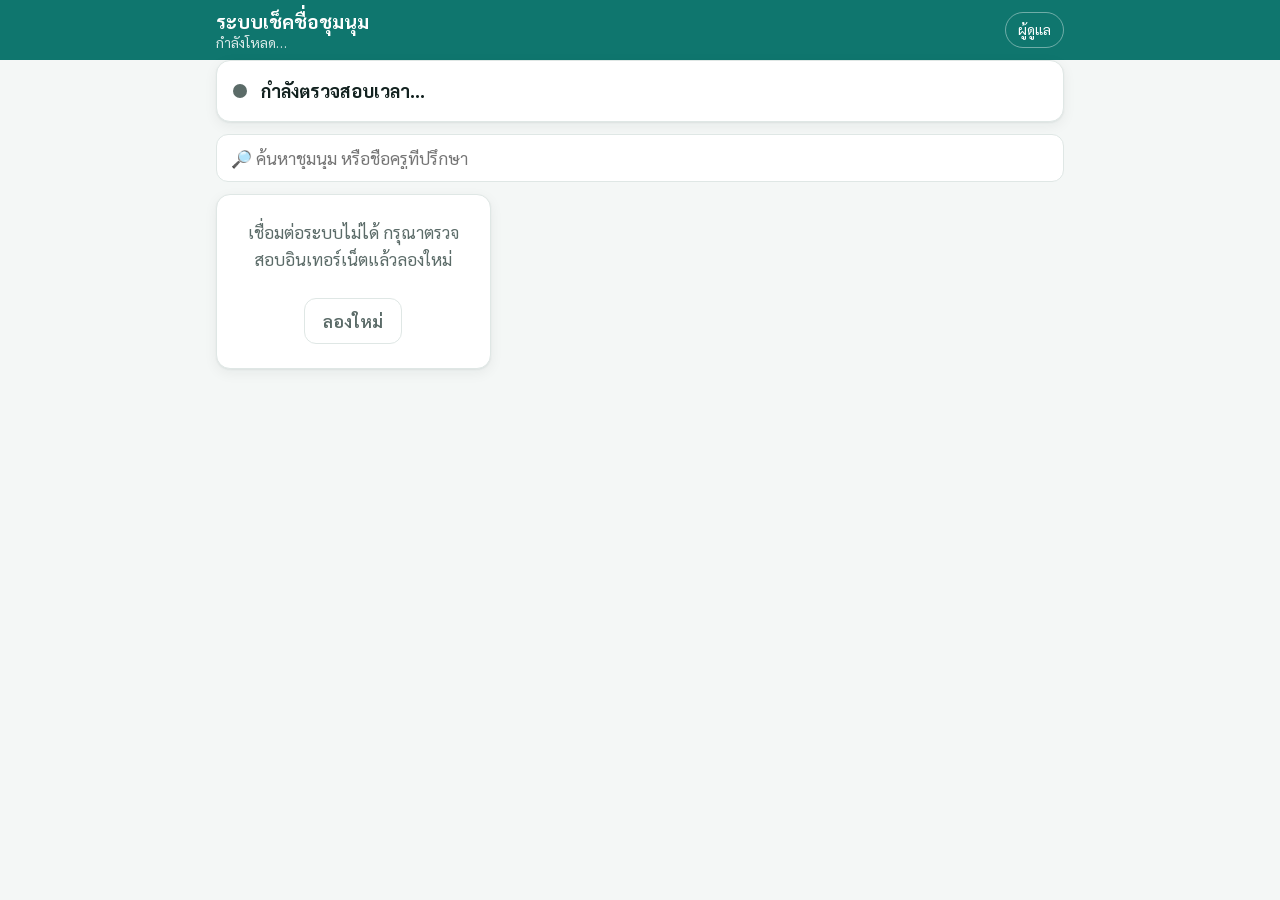
==== docs/index.html @ 611b1086 "Add files via upload" ====
<!doctype html>
<html lang="th">
<head>
  <meta charset="utf-8">
  <meta name="viewport" content="width=device-width, initial-scale=1, viewport-fit=cover">
  <meta name="theme-color" content="#0f766e">
  <title>เช็คชื่อชุมนุม</title>
  <link rel="manifest" href="manifest.webmanifest">
  <link rel="icon" href="assets/icon.svg" type="image/svg+xml">
  <link rel="preconnect" href="https://fonts.googleapis.com">
  <link rel="preconnect" href="https://fonts.gstatic.com" crossorigin>
  <link href="https://fonts.googleapis.com/css2?family=Sarabun:wght@400;600;700&display=swap" rel="stylesheet">
  <link rel="stylesheet" href="assets/style.css">
</head>
<body>
  <header class="topbar">
    <div class="wrap">
      <h1>ระบบเช็คชื่อชุมนุม<small id="school">กำลังโหลด…</small></h1>
      <span class="sp"></span>
      <a href="admin.html">ผู้ดูแล</a>
    </div>
  </header>
  <div class="demo-bar" id="demoBar" hidden>โหมดทดลอง: ใช้ข้อมูลจำลอง ไม่บันทึกลงชีตจริง (รหัสชุมนุมที่ 1 คือ 0122569)</div>

  <main class="wrap">
    <!-- หน้าแรก: เลือกชุมนุม -->
    <section id="viewClubs" class="stack">
      <div class="card status" id="statusCard"><span class="dot"></span><div><b>กำลังตรวจสอบเวลา…</b></div></div>
      <div class="announce" id="announce" hidden></div>
      <input class="input" id="search" type="search" placeholder="🔎 ค้นหาชุมนุม หรือชื่อครูที่ปรึกษา" autocomplete="off">
      <div class="club-grid" id="clubGrid">
        <div class="skeleton"></div><div class="skeleton"></div><div class="skeleton"></div><div class="skeleton"></div>
      </div>
    </section>

    <!-- หน้าเช็คชื่อ -->
    <section id="viewCheck" class="stack" hidden></section>
  </main>

  <div class="bottom-bar" id="bottomBar" hidden>
    <div class="wrap">
      <div class="tally" id="tally"></div>
      <button class="btn primary" id="btnReview">ตรวจสอบและส่ง</button>
    </div>
  </div>

  <!-- ใส่รหัสชุมนุม -->
  <div class="modal" id="mCode" hidden>
    <form class="box stack" id="formCode" autocomplete="off">
      <div class="club-head"><div class="ic" id="mCodeIc"></div><div><h3 id="mCodeName"></h3><div class="muted small" id="mCodeTc"></div></div></div>
      <div>
        <label class="f" for="codeInput">รหัสเข้าเช็คชื่อ</label>
        <input class="input code-input" id="codeInput" inputmode="numeric" pattern="[0-9]*" maxlength="10" placeholder="•••••••" required>
        <div class="muted small">รหัส 7 หลักที่ได้รับจากหัวหน้ากิจกรรมพัฒนาผู้เรียน</div>
      </div>
      <div class="err" id="codeErr"></div>
      <div class="row">
        <button type="button" class="btn ghost" data-close="#mCode">ยกเลิก</button>
        <button type="submit" class="btn primary" style="flex:1" id="btnLogin">เข้าสู่หน้าเช็คชื่อ</button>
      </div>
    </form>
  </div>

  <!-- ตรวจสอบก่อนส่ง -->
  <div class="modal" id="mConfirm" hidden>
    <form class="box stack" id="formConfirm" autocomplete="off">
      <div>
        <h3>ตรวจสอบก่อนส่ง</h3>
        <div class="muted small" id="cfWhere"></div>
      </div>
      <div class="sum-grid" id="cfSum"></div>
      <div id="cfNames"></div>
      <div class="hint" id="cfRights"></div>
      <div>
        <label class="f" for="cfCode">ยืนยันสิทธิ์: ใส่รหัสชุมนุมอีกครั้ง</label>
        <input class="input code-input" id="cfCode" inputmode="numeric" pattern="[0-9]*" maxlength="10" placeholder="•••••••" required>
      </div>
      <div class="err" id="cfErr"></div>
      <div class="row">
        <button type="button" class="btn ghost" data-close="#mConfirm">กลับไปแก้</button>
        <button type="submit" class="btn primary" style="flex:1" id="btnSend">ยืนยันและส่ง</button>
      </div>
    </form>
  </div>

  <div class="toast" id="toast" role="status" aria-live="polite"></div>

  <script src="config.js"></script>
  <script src="assets/api.js"></script>
  <script src="assets/mock.js"></script>
  <script src="assets/app.js"></script>
</body>
</html>
---- docs/assets/style.css ----
:root {
  --bg: #f4f7f6;
  --card: #ffffff;
  --ink: #12211f;
  --muted: #5b6b68;
  --line: #dfe7e5;
  --brand: #0f766e;
  --brand-ink: #ffffff;
  --brand-soft: #e6f4f2;
  --ok: #15803d;
  --ok-soft: #dcfce7;
  --warn: #b45309;
  --warn-soft: #fef3c7;
  --bad: #b91c1c;
  --bad-soft: #fee2e2;
  --shadow: 0 1px 2px rgba(16, 40, 36, .06), 0 4px 14px rgba(16, 40, 36, .06);
  --radius: 14px;
  color-scheme: light;
}
@media (prefers-color-scheme: dark) {
  :root {
    --bg: #0d1514; --card: #15201f; --ink: #e7efed; --muted: #9db0ac; --line: #263533;
    --brand: #2dd4bf; --brand-ink: #062521; --brand-soft: #123532;
    --ok: #4ade80; --ok-soft: #10301d; --warn: #fbbf24; --warn-soft: #3a2a08; --bad: #f87171; --bad-soft: #3b1212;
    --shadow: 0 1px 2px rgba(0, 0, 0, .3); color-scheme: dark;
  }
}

* { box-sizing: border-box; }
html { -webkit-text-size-adjust: 100%; }
body {
  margin: 0; background: var(--bg); color: var(--ink);
  font: 17px/1.55 'Sarabun', system-ui, sans-serif;
  padding-bottom: env(safe-area-inset-bottom);
}
body.noscroll { overflow: hidden; }
button, input, select, textarea { font: inherit; color: inherit; }
button { cursor: pointer; }
[hidden] { display: none !important; }
h1, h2, h3 { line-height: 1.3; margin: 0; }

.wrap { max-width: 880px; margin: 0 auto; padding: 0 16px; }

/* ---------- แถบบน ---------- */
.topbar { background: var(--brand); color: var(--brand-ink); }
.topbar .wrap { display: flex; align-items: center; gap: 12px; min-height: 60px; }
.topbar h1 { font-size: 19px; font-weight: 700; }
.topbar small { display: block; opacity: .85; font-size: 14px; font-weight: 400; }
.topbar .sp { flex: 1; }
.topbar a { color: inherit; font-size: 14px; text-decoration: none; padding: 6px 12px; border: 1px solid rgba(255,255,255,.4); border-radius: 999px; white-space: nowrap; }
.demo-bar { background: var(--warn-soft); color: var(--warn); text-align: center; font-size: 14px; padding: 6px 16px; }

main { padding: 16px 0 120px; }

/* ---------- การ์ด / ปุ่ม ---------- */
.card { background: var(--card); border: 1px solid var(--line); border-radius: var(--radius); box-shadow: var(--shadow); padding: 16px; }
.stack > * + * { margin-top: 12px; }
.row { display: flex; gap: 10px; align-items: center; flex-wrap: wrap; }
.muted { color: var(--muted); }
.small { font-size: 14px; }

.btn {
  display: inline-flex; align-items: center; justify-content: center; gap: 8px;
  min-height: 46px; padding: 0 18px; border-radius: 12px; border: 1px solid var(--line);
  background: var(--card); font-weight: 600;
}
.btn:disabled { opacity: .5; cursor: not-allowed; }
.btn.primary { background: var(--brand); color: var(--brand-ink); border-color: var(--brand); }
.btn.ghost { background: transparent; }
.btn.danger { color: var(--bad); border-color: var(--bad); background: transparent; }
.btn.block { width: 100%; }
.btn.sm { min-height: 36px; padding: 0 12px; font-size: 15px; border-radius: 10px; }
.btn:focus-visible, input:focus-visible, select:focus-visible { outline: 3px solid color-mix(in srgb, var(--brand) 45%, transparent); outline-offset: 2px; }

.input {
  width: 100%; min-height: 48px; padding: 10px 14px; border-radius: 12px; border: 1px solid var(--line);
  background: var(--card);
}
label.f { display: block; font-size: 15px; font-weight: 600; margin-bottom: 6px; }

.chip { display: inline-flex; align-items: center; gap: 6px; padding: 2px 10px; border-radius: 999px; font-size: 14px; font-weight: 600; background: var(--brand-soft); color: var(--brand); }
.chip.ok { background: var(--ok-soft); color: var(--ok); }
.chip.warn { background: var(--warn-soft); color: var(--warn); }
.chip.bad { background: var(--bad-soft); color: var(--bad); }
.chip.gray { background: var(--line); color: var(--muted); }

/* ---------- สถานะการเปิดระบบ ---------- */
.status { display: flex; gap: 14px; align-items: center; }
.status .dot { width: 14px; height: 14px; border-radius: 50%; flex: none; background: var(--muted); }
.status.open .dot { background: var(--ok); box-shadow: 0 0 0 6px var(--ok-soft); animation: pulse 2s infinite; }
.status.closed .dot { background: var(--bad); }
.status b { font-size: 18px; }
@keyframes pulse { 50% { box-shadow: 0 0 0 10px transparent; } }
.announce { background: var(--warn-soft); color: var(--warn); border-radius: 12px; padding: 10px 14px; }

/* ---------- รายการชุมนุม ---------- */
.club-grid { display: grid; grid-template-columns: repeat(auto-fill, minmax(240px, 1fr)); gap: 12px; }
.club {
  text-align: left; display: flex; gap: 12px; align-items: flex-start; padding: 14px;
  background: var(--card); border: 1px solid var(--line); border-radius: var(--radius); box-shadow: var(--shadow);
  transition: transform .1s, border-color .1s;
}
.club:hover { border-color: var(--brand); }
.club:active { transform: scale(.98); }
.club .ic { font-size: 28px; width: 46px; height: 46px; display: grid; place-items: center; background: var(--brand-soft); border-radius: 12px; flex: none; }
.club .nm { font-weight: 700; font-size: 17px; }
.club .tc { font-size: 14px; color: var(--muted); }
.club .meta { margin-top: 6px; display: flex; gap: 6px; flex-wrap: wrap; }
.club.mine { border: 2px solid var(--brand); }
.club .no { font-size: 13px; color: var(--muted); }

/* ---------- หน้าเช็คชื่อ ---------- */
.club-head { display: flex; gap: 12px; align-items: center; }
.club-head .ic { font-size: 32px; width: 56px; height: 56px; display: grid; place-items: center; background: var(--brand-soft); border-radius: 14px; flex: none; }
.club-head h2 { font-size: 21px; }
.mode-btns { display: grid; grid-template-columns: 1fr 1fr; gap: 10px; }
.mode-btn {
  min-height: 84px; border-radius: 14px; border: 2px solid var(--line); background: var(--card);
  display: flex; flex-direction: column; align-items: center; justify-content: center; gap: 2px; padding: 8px;
}
.mode-btn b { font-size: 21px; }
.mode-btn span { font-size: 14px; color: var(--muted); }
.mode-btn.full.on { border-color: var(--ok); background: var(--ok-soft); }
.mode-btn.full.on b { color: var(--ok); }
.mode-btn.part.on { border-color: var(--bad); background: var(--bad-soft); }
.mode-btn.part.on b { color: var(--bad); }

.hint { background: var(--brand-soft); color: var(--brand); border-radius: 12px; padding: 10px 14px; font-size: 15px; }

.slist { list-style: none; margin: 0; padding: 0; }
.srow { display: flex; align-items: center; gap: 10px; padding: 10px 4px; border-bottom: 1px solid var(--line); }
.srow:last-child { border-bottom: 0; }
.srow .n { width: 26px; text-align: right; color: var(--muted); font-size: 14px; flex: none; }
.srow .who { flex: 1; min-width: 0; }
.srow .who b { display: block; font-weight: 600; overflow-wrap: anywhere; }
.srow .who small { color: var(--muted); font-size: 14px; }
.srow.is-0 { background: var(--bad-soft); }
.srow.is-ล { background: var(--warn-soft); }
.srow.is-มผ { background: var(--bad-soft); }

.seg { display: inline-flex; border: 1px solid var(--line); border-radius: 10px; overflow: hidden; flex: none; }
.seg button { min-width: 50px; min-height: 42px; border: 0; background: var(--card); font-weight: 600; font-size: 15px; padding: 0 8px; }
.seg button + button { border-left: 1px solid var(--line); }
.seg button.on[data-v="1"], .seg button.on[data-v="ผ"] { background: var(--ok); color: #fff; }
.seg button.on[data-v="ล"] { background: #d97706; color: #fff; }
.seg button.on[data-v="0"], .seg button.on[data-v="มผ"] { background: var(--bad); color: #fff; }

.bottom-bar {
  position: fixed; left: 0; right: 0; bottom: 0; z-index: 20;
  background: var(--card); border-top: 1px solid var(--line); box-shadow: 0 -4px 14px rgba(0,0,0,.06);
  padding: 10px 0 calc(10px + env(safe-area-inset-bottom));
}
.bottom-bar .wrap { display: flex; gap: 10px; align-items: center; }
.tally { display: flex; gap: 6px; flex-wrap: wrap; flex: 1; }

/* ---------- ประวัติ ---------- */
.hist-wrap { overflow-x: auto; -webkit-overflow-scrolling: touch; border: 1px solid var(--line); border-radius: 12px; }
table.hist { border-collapse: collapse; font-size: 14px; min-width: 100%; }
table.hist th, table.hist td { border-bottom: 1px solid var(--line); padding: 6px 8px; text-align: center; white-space: nowrap; }
table.hist th:first-child, table.hist td:first-child { text-align: left; position: sticky; left: 0; background: var(--card); }
table.hist thead th { background: var(--brand-soft); color: var(--brand); position: sticky; top: 0; }
td.m-0, td.m-มผ { color: var(--bad); font-weight: 700; }
td.m-ล { color: var(--warn); font-weight: 700; }
td.m-1, td.m-ผ { color: var(--ok); }
details summary { cursor: pointer; font-weight: 600; padding: 4px 0; }

/* ---------- หน้าต่างป๊อปอัป ---------- */
.modal { position: fixed; inset: 0; z-index: 50; background: rgba(5, 20, 18, .5); display: flex; align-items: flex-end; justify-content: center; }
.modal .box { background: var(--card); width: 100%; max-width: 520px; max-height: 92vh; overflow: auto; border-radius: 18px 18px 0 0; padding: 20px 16px calc(20px + env(safe-area-inset-bottom)); }
@media (min-width: 600px) { .modal { align-items: center; } .modal .box { border-radius: 18px; padding: 24px; } }
.modal h3 { font-size: 20px; margin-bottom: 4px; }
.code-input { font-size: 28px; letter-spacing: .3em; text-align: center; font-weight: 700; }
.err { color: var(--bad); font-size: 15px; min-height: 1.4em; }
.sum-grid { display: grid; grid-template-columns: repeat(3, 1fr); gap: 8px; text-align: center; }
.sum-grid div { border-radius: 12px; padding: 10px 4px; background: var(--bg); }
.sum-grid b { display: block; font-size: 26px; line-height: 1.2; }
.sum-grid .ok b { color: var(--ok); } .sum-grid .warn b { color: var(--warn); } .sum-grid .bad b { color: var(--bad); }
.namebox { background: var(--bg); border-radius: 12px; padding: 10px 14px; font-size: 15px; }

.done { text-align: center; padding: 28px 16px; }
.done .big { font-size: 64px; line-height: 1; }

/* ---------- อื่น ๆ ---------- */
.toast {
  position: fixed; left: 50%; bottom: 96px; transform: translate(-50%, 20px); opacity: 0; pointer-events: none;
  background: #0f2724; color: #fff; padding: 10px 18px; border-radius: 12px; z-index: 60; max-width: calc(100% - 32px);
  transition: .2s; text-align: center;
}
.toast.show { opacity: 1; transform: translate(-50%, 0); }
.toast.bad { background: var(--bad); }
.toast.ok { background: var(--ok); }
.spin { width: 18px; height: 18px; border: 3px solid currentColor; border-right-color: transparent; border-radius: 50%; display: inline-block; animation: spin .7s linear infinite; }
@keyframes spin { to { transform: rotate(360deg); } }
.skeleton { height: 86px; border-radius: var(--radius); background: linear-gradient(90deg, var(--line), var(--card), var(--line)); background-size: 200% 100%; animation: sk 1.2s infinite; }
@keyframes sk { to { background-position: -200% 0; } }
.empty { text-align: center; color: var(--muted); padding: 24px; }

/* ---------- แอดมิน ---------- */
.tabs { display: flex; gap: 6px; overflow-x: auto; padding-bottom: 4px; }
.tabs button { flex: none; border: 1px solid var(--line); background: var(--card); border-radius: 999px; padding: 8px 16px; font-weight: 600; }
.tabs button.on { background: var(--brand); color: var(--brand-ink); border-color: var(--brand); }
.kpis { display: grid; grid-template-columns: repeat(auto-fit, minmax(140px, 1fr)); gap: 10px; }
.kpi { background: var(--card); border: 1px solid var(--line); border-radius: var(--radius); padding: 12px 14px; }
.kpi b { display: block; font-size: 28px; line-height: 1.2; }
.kpi span { font-size: 14px; color: var(--muted); }
.adm-club { display: flex; gap: 12px; align-items: flex-start; padding: 12px 0; border-bottom: 1px solid var(--line); flex-wrap: wrap; }
.adm-club:last-child { border-bottom: 0; }
.adm-club .info { flex: 1; min-width: 200px; }
.adm-club .acts { display: flex; gap: 6px; flex-wrap: wrap; }
.tbl { width: 100%; border-collapse: collapse; font-size: 15px; }
.tbl th, .tbl td { text-align: left; padding: 8px; border-bottom: 1px solid var(--line); vertical-align: top; }
.tbl th { font-size: 14px; color: var(--muted); font-weight: 600; }
.tbl-wrap { overflow-x: auto; }
.set-row { display: grid; gap: 4px; padding: 10px 0; border-bottom: 1px solid var(--line); }
@media (min-width: 640px) { .set-row { grid-template-columns: 220px 1fr; align-items: center; } }
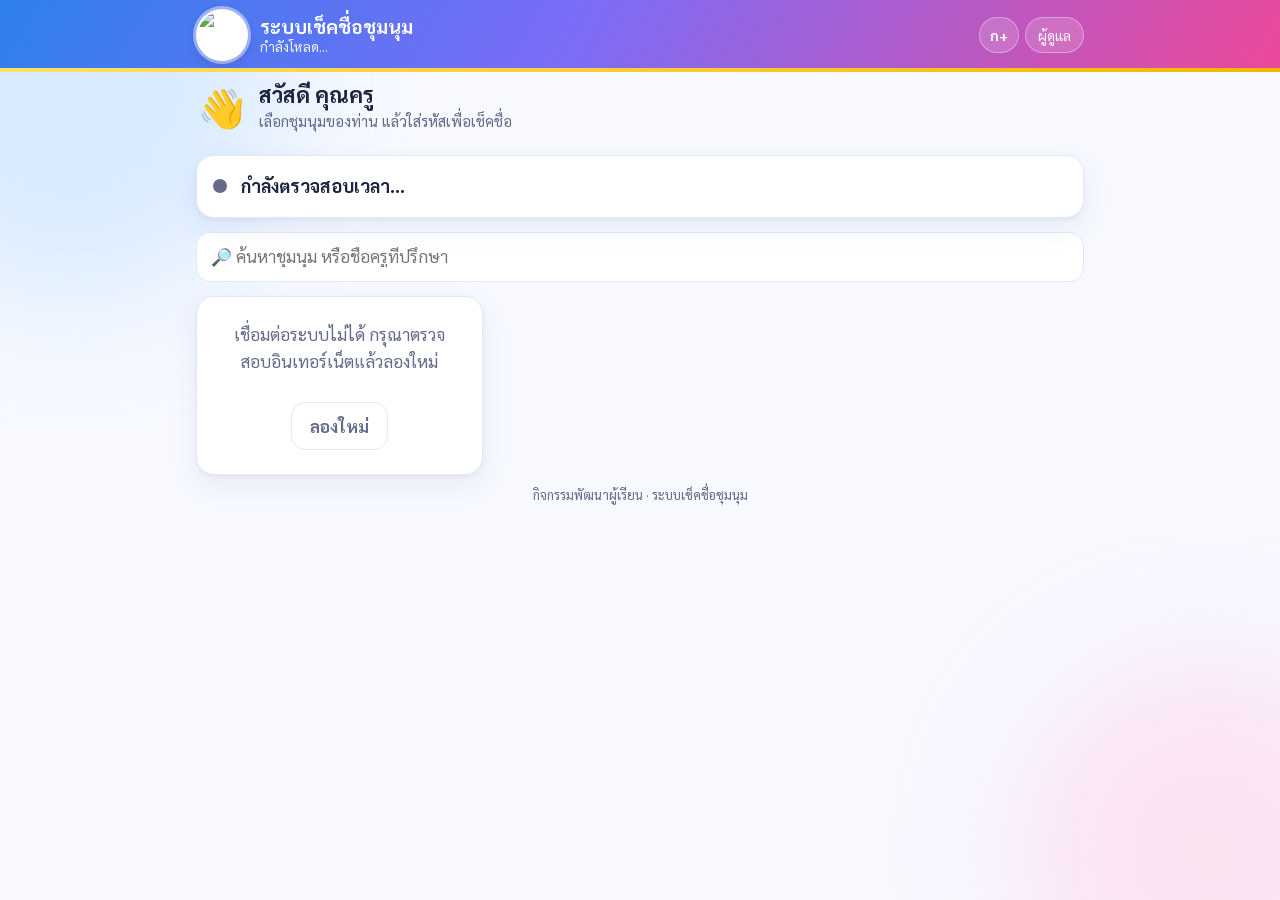
==== commit 9c71d6a8: "Add files via upload" ====
--- a/docs/index.html
+++ b/docs/index.html
@@ -3,10 +3,11 @@
 <head>
   <meta charset="utf-8">
   <meta name="viewport" content="width=device-width, initial-scale=1, viewport-fit=cover">
-  <meta name="theme-color" content="#0f766e">
+  <meta name="theme-color" content="#2f80ed">
   <title>เช็คชื่อชุมนุม</title>
   <link rel="manifest" href="manifest.webmanifest">
-  <link rel="icon" href="assets/icon.svg" type="image/svg+xml">
+  <link rel="icon" href="https://i.ibb.co/mVCtZ7mL/image.png" type="image/png">
+  <link rel="apple-touch-icon" href="https://i.ibb.co/mVCtZ7mL/image.png">
   <link rel="preconnect" href="https://fonts.googleapis.com">
   <link rel="preconnect" href="https://fonts.gstatic.com" crossorigin>
   <link href="https://fonts.googleapis.com/css2?family=Sarabun:wght@400;600;700&display=swap" rel="stylesheet">
@@ -15,9 +16,13 @@
 <body>
   <header class="topbar">
     <div class="wrap">
+      <img class="logo" src="https://i.ibb.co/mVCtZ7mL/image.png" alt="ตราโรงเรียน" width="52" height="52">
       <h1>ระบบเช็คชื่อชุมนุม<small id="school">กำลังโหลด…</small></h1>
       <span class="sp"></span>
-      <a href="admin.html">ผู้ดูแล</a>
+      <div class="top-acts">
+        <button type="button" id="btnFont" title="ปรับขนาดตัวอักษร" aria-label="ปรับขนาดตัวอักษร">ก+</button>
+        <a href="admin.html" title="ผู้ดูแลระบบ"><span class="ico-sm">⚙️</span><span class="lbl">ผู้ดูแล</span></a>
+      </div>
     </div>
   </header>
   <div class="demo-bar" id="demoBar" hidden>โหมดทดลอง: ใช้ข้อมูลจำลอง ไม่บันทึกลงชีตจริง (รหัสชุมนุมที่ 1 คือ 0122569)</div>
@@ -25,6 +30,7 @@
   <main class="wrap">
     <!-- หน้าแรก: เลือกชุมนุม -->
     <section id="viewClubs" class="stack">
+      <div class="hello"><span class="wave">👋</span><div><h2 id="helloText">สวัสดี คุณครู</h2><p id="helloSub">เลือกชุมนุมของท่าน แล้วใส่รหัสเพื่อเช็คชื่อ</p></div></div>
       <div class="card status" id="statusCard"><span class="dot"></span><div><b>กำลังตรวจสอบเวลา…</b></div></div>
       <div class="announce" id="announce" hidden></div>
       <input class="input" id="search" type="search" placeholder="🔎 ค้นหาชุมนุม หรือชื่อครูที่ปรึกษา" autocomplete="off">
@@ -35,9 +41,11 @@
 
     <!-- หน้าเช็คชื่อ -->
     <section id="viewCheck" class="stack" hidden></section>
+    <div class="foot">กิจกรรมพัฒนาผู้เรียน · ระบบเช็คชื่อชุมนุม</div>
   </main>
 
   <div class="bottom-bar" id="bottomBar" hidden>
+    <div class="progress"><i id="progBar"></i></div>
     <div class="wrap">
       <div class="tally" id="tally"></div>
       <button class="btn primary" id="btnReview">ตรวจสอบและส่ง</button>
@@ -84,6 +92,7 @@
   </div>
 
   <div class="toast" id="toast" role="status" aria-live="polite"></div>
+  <canvas id="confetti" hidden></canvas>
 
   <script src="config.js"></script>
   <script src="assets/api.js"></script>
--- a/docs/assets/style.css
+++ b/docs/assets/style.css
@@ -1,215 +1,328 @@
+/* ธีมสีฟ้า · ชมพู · เหลือง */
 :root {
-  --bg: #f4f7f6;
+  --blue: #2f80ed;
+  --blue-2: #56ccf2;
+  --blue-soft: #e5f1ff;
+  --pink: #ec4899;
+  --pink-2: #f9a8d4;
+  --pink-soft: #fde7f3;
+  --yellow: #f5b700;
+  --yellow-2: #ffe066;
+  --yellow-soft: #fff6d6;
+
+  --bg: #f7f9ff;
   --card: #ffffff;
-  --ink: #12211f;
-  --muted: #5b6b68;
-  --line: #dfe7e5;
-  --brand: #0f766e;
+  --ink: #1d2340;
+  --muted: #646b8a;
+  --line: #e4e8f5;
+  --brand: var(--blue);
   --brand-ink: #ffffff;
-  --brand-soft: #e6f4f2;
-  --ok: #15803d;
-  --ok-soft: #dcfce7;
-  --warn: #b45309;
-  --warn-soft: #fef3c7;
-  --bad: #b91c1c;
-  --bad-soft: #fee2e2;
-  --shadow: 0 1px 2px rgba(16, 40, 36, .06), 0 4px 14px rgba(16, 40, 36, .06);
-  --radius: 14px;
+  --brand-soft: var(--blue-soft);
+
+  --ok: #2f80ed;       /* มา / ผ */
+  --ok-soft: #e5f1ff;
+  --warn: #b98400;     /* ลา */
+  --warn-soft: #fff3c4;
+  --bad: #db2777;      /* ขาด / มผ */
+  --bad-soft: #fde4f0;
+
+  --grad: linear-gradient(120deg, #2f80ed 0%, #7b6cf6 45%, #ec4899 100%);
+  --grad-sun: linear-gradient(120deg, #ffe066, #f5b700);
+  --shadow: 0 2px 4px rgba(47, 64, 140, .05), 0 10px 28px rgba(47, 64, 140, .08);
+  --shadow-lg: 0 16px 40px rgba(47, 64, 140, .16);
+  --radius: 18px;
+  --fs: 17px;
   color-scheme: light;
 }
 @media (prefers-color-scheme: dark) {
   :root {
-    --bg: #0d1514; --card: #15201f; --ink: #e7efed; --muted: #9db0ac; --line: #263533;
-    --brand: #2dd4bf; --brand-ink: #062521; --brand-soft: #123532;
-    --ok: #4ade80; --ok-soft: #10301d; --warn: #fbbf24; --warn-soft: #3a2a08; --bad: #f87171; --bad-soft: #3b1212;
-    --shadow: 0 1px 2px rgba(0, 0, 0, .3); color-scheme: dark;
+    --bg: #0f1226; --card: #191d38; --ink: #eef0ff; --muted: #a8aed0; --line: #2a2f55;
+    --blue-soft: #1c2b52; --pink-soft: #3a1a33; --yellow-soft: #3a3012;
+    --brand-soft: var(--blue-soft);
+    --ok: #6ab0ff; --ok-soft: #1c2b52; --warn: #ffd34d; --warn-soft: #3a3012; --bad: #ff7ab8; --bad-soft: #3a1a33;
+    --shadow: 0 2px 8px rgba(0, 0, 0, .35); --shadow-lg: 0 16px 40px rgba(0, 0, 0, .45);
+    color-scheme: dark;
   }
 }
+html.fs-l { --fs: 19px; }
+html.fs-xl { --fs: 21px; }
 
 * { box-sizing: border-box; }
 html { -webkit-text-size-adjust: 100%; }
 body {
-  margin: 0; background: var(--bg); color: var(--ink);
-  font: 17px/1.55 'Sarabun', system-ui, sans-serif;
+  margin: 0; color: var(--ink); background: var(--bg);
+  font: var(--fs)/1.6 'Sarabun', system-ui, sans-serif;
   padding-bottom: env(safe-area-inset-bottom);
-}
+  min-height: 100vh; position: relative; overflow-x: hidden;
+}
+/* ฉากหลังวงกลมสีพาสเทลลอยช้า ๆ */
+body::before, body::after {
+  content: ''; position: fixed; z-index: -1; border-radius: 50%; filter: blur(60px); opacity: .55; pointer-events: none;
+}
+body::before { width: 420px; height: 420px; background: #bfe0ff; top: -120px; left: -140px; animation: float 18s ease-in-out infinite; }
+body::after { width: 380px; height: 380px; background: #ffd1e8; bottom: -140px; right: -120px; animation: float 22s ease-in-out infinite reverse; }
+@media (prefers-color-scheme: dark) { body::before { background: #1e3a8a; opacity: .35; } body::after { background: #831843; opacity: .3; } }
+@keyframes float { 50% { transform: translate(40px, 30px) scale(1.08); } }
+@media (prefers-reduced-motion: reduce) { *, *::before, *::after { animation: none !important; transition: none !important; } }
+
 body.noscroll { overflow: hidden; }
 button, input, select, textarea { font: inherit; color: inherit; }
-button { cursor: pointer; }
+button { cursor: pointer; -webkit-tap-highlight-color: transparent; }
 [hidden] { display: none !important; }
 h1, h2, h3 { line-height: 1.3; margin: 0; }
-
-.wrap { max-width: 880px; margin: 0 auto; padding: 0 16px; }
+a { color: var(--blue); }
+
+.wrap { max-width: 920px; margin: 0 auto; padding: 0 16px; }
 
 /* ---------- แถบบน ---------- */
-.topbar { background: var(--brand); color: var(--brand-ink); }
-.topbar .wrap { display: flex; align-items: center; gap: 12px; min-height: 60px; }
+.topbar { background: var(--grad); color: #fff; position: relative; overflow: hidden; }
+.topbar::after { /* แถบสีเหลืองบาง ๆ ใต้หัว */
+  content: ''; position: absolute; left: 0; right: 0; bottom: 0; height: 4px; background: var(--grad-sun);
+}
+.topbar .wrap { display: flex; align-items: center; gap: 12px; min-height: 72px; padding-top: 8px; padding-bottom: 10px; }
+.logo {
+  width: 52px; height: 52px; border-radius: 50%; background: #fff; flex: none; object-fit: contain; padding: 2px;
+  box-shadow: 0 0 0 3px rgba(255, 255, 255, .45), 0 4px 12px rgba(0, 0, 0, .15);
+}
 .topbar h1 { font-size: 19px; font-weight: 700; }
-.topbar small { display: block; opacity: .85; font-size: 14px; font-weight: 400; }
+.topbar small { display: block; opacity: .92; font-size: 13.5px; font-weight: 400; line-height: 1.35; }
 .topbar .sp { flex: 1; }
-.topbar a { color: inherit; font-size: 14px; text-decoration: none; padding: 6px 12px; border: 1px solid rgba(255,255,255,.4); border-radius: 999px; white-space: nowrap; }
-.demo-bar { background: var(--warn-soft); color: var(--warn); text-align: center; font-size: 14px; padding: 6px 16px; }
-
-main { padding: 16px 0 120px; }
+.top-acts { display: flex; gap: 6px; align-items: center; }
+.top-acts a, .top-acts button {
+  color: #fff; font-size: 14px; text-decoration: none; padding: 6px 12px; border-radius: 999px; white-space: nowrap;
+  background: rgba(255, 255, 255, .16); border: 1px solid rgba(255, 255, 255, .35); backdrop-filter: blur(4px);
+}
+.top-acts button { padding: 6px 10px; font-weight: 700; }
+.top-acts .ico-sm { display: none; }
+@media (max-width: 480px) {
+  .top-acts .lbl { display: none; }
+  .top-acts .ico-sm { display: inline; }
+  .topbar h1 { font-size: 17.5px; }
+  .logo { width: 46px; height: 46px; }
+}
+.demo-bar { background: var(--yellow-soft); color: var(--warn); text-align: center; font-size: 14px; padding: 6px 16px; }
+
+main { padding: 18px 0 130px; }
+
+/* ---------- ทักทาย ---------- */
+.hello { display: flex; align-items: center; gap: 14px; padding: 4px 2px; }
+.hello .wave { font-size: 38px; animation: wave 2.4s ease-in-out infinite; transform-origin: 70% 70%; }
+.hello h2 { font-size: 22px; }
+.hello p { margin: 0; color: var(--muted); font-size: 15px; }
+@keyframes wave { 0%, 60%, 100% { transform: rotate(0); } 10%, 30% { transform: rotate(14deg); } 20% { transform: rotate(-8deg); } }
 
 /* ---------- การ์ด / ปุ่ม ---------- */
 .card { background: var(--card); border: 1px solid var(--line); border-radius: var(--radius); box-shadow: var(--shadow); padding: 16px; }
-.stack > * + * { margin-top: 12px; }
+.stack > * + * { margin-top: 14px; }
 .row { display: flex; gap: 10px; align-items: center; flex-wrap: wrap; }
 .muted { color: var(--muted); }
 .small { font-size: 14px; }
 
 .btn {
-  display: inline-flex; align-items: center; justify-content: center; gap: 8px;
-  min-height: 46px; padding: 0 18px; border-radius: 12px; border: 1px solid var(--line);
-  background: var(--card); font-weight: 600;
-}
+  display: inline-flex; align-items: center; justify-content: center; gap: 8px; position: relative; overflow: hidden;
+  min-height: 48px; padding: 0 18px; border-radius: 14px; border: 1px solid var(--line);
+  background: var(--card); font-weight: 700; transition: transform .12s, box-shadow .12s, filter .12s;
+}
+.btn:active { transform: scale(.97); }
 .btn:disabled { opacity: .5; cursor: not-allowed; }
-.btn.primary { background: var(--brand); color: var(--brand-ink); border-color: var(--brand); }
+.btn.primary { background: var(--grad); color: #fff; border: 0; box-shadow: 0 6px 16px rgba(123, 108, 246, .35); }
+.btn.primary:hover:not(:disabled) { filter: brightness(1.06); }
+.btn.sun { background: var(--grad-sun); color: #4a3500; border: 0; }
 .btn.ghost { background: transparent; }
 .btn.danger { color: var(--bad); border-color: var(--bad); background: transparent; }
 .btn.block { width: 100%; }
-.btn.sm { min-height: 36px; padding: 0 12px; font-size: 15px; border-radius: 10px; }
-.btn:focus-visible, input:focus-visible, select:focus-visible { outline: 3px solid color-mix(in srgb, var(--brand) 45%, transparent); outline-offset: 2px; }
+.btn.sm { min-height: 38px; padding: 0 12px; font-size: 15px; border-radius: 11px; }
+.btn:focus-visible, input:focus-visible, select:focus-visible, .club:focus-visible { outline: 3px solid color-mix(in srgb, var(--pink) 50%, transparent); outline-offset: 2px; }
+/* คลื่นน้ำตอนแตะปุ่ม */
+.ripple { position: absolute; border-radius: 50%; transform: scale(0); background: rgba(255, 255, 255, .55); animation: ripple .55s ease-out; pointer-events: none; }
+@keyframes ripple { to { transform: scale(3); opacity: 0; } }
 
 .input {
-  width: 100%; min-height: 48px; padding: 10px 14px; border-radius: 12px; border: 1px solid var(--line);
-  background: var(--card);
-}
-label.f { display: block; font-size: 15px; font-weight: 600; margin-bottom: 6px; }
-
-.chip { display: inline-flex; align-items: center; gap: 6px; padding: 2px 10px; border-radius: 999px; font-size: 14px; font-weight: 600; background: var(--brand-soft); color: var(--brand); }
+  width: 100%; min-height: 50px; padding: 10px 14px; border-radius: 14px; border: 1.5px solid var(--line);
+  background: var(--card); transition: border-color .15s, box-shadow .15s;
+}
+.input:focus { border-color: var(--blue); box-shadow: 0 0 0 4px color-mix(in srgb, var(--blue) 15%, transparent); outline: 0; }
+label.f { display: block; font-size: 15px; font-weight: 700; margin-bottom: 6px; }
+
+.chip { display: inline-flex; align-items: center; gap: 6px; padding: 2px 10px; border-radius: 999px; font-size: 13.5px; font-weight: 700; background: var(--blue-soft); color: var(--blue); }
 .chip.ok { background: var(--ok-soft); color: var(--ok); }
 .chip.warn { background: var(--warn-soft); color: var(--warn); }
 .chip.bad { background: var(--bad-soft); color: var(--bad); }
 .chip.gray { background: var(--line); color: var(--muted); }
+.chip.pink { background: var(--pink-soft); color: var(--pink); }
 
 /* ---------- สถานะการเปิดระบบ ---------- */
-.status { display: flex; gap: 14px; align-items: center; }
+.status { display: flex; gap: 14px; align-items: center; position: relative; overflow: hidden; }
 .status .dot { width: 14px; height: 14px; border-radius: 50%; flex: none; background: var(--muted); }
-.status.open .dot { background: var(--ok); box-shadow: 0 0 0 6px var(--ok-soft); animation: pulse 2s infinite; }
-.status.closed .dot { background: var(--bad); }
+.status.open { border-color: color-mix(in srgb, var(--blue) 35%, var(--line)); }
+.status.open .dot { background: var(--blue); box-shadow: 0 0 0 6px var(--blue-soft); animation: pulse 2s infinite; }
+.status.closed .dot { background: var(--pink); box-shadow: 0 0 0 6px var(--pink-soft); }
 .status b { font-size: 18px; }
-@keyframes pulse { 50% { box-shadow: 0 0 0 10px transparent; } }
-.announce { background: var(--warn-soft); color: var(--warn); border-radius: 12px; padding: 10px 14px; }
+.status .body { flex: 1; min-width: 0; }
+.status .ico { font-size: 34px; flex: none; }
+.timebar { height: 8px; border-radius: 99px; background: var(--line); margin-top: 8px; overflow: hidden; }
+.timebar i { display: block; height: 100%; border-radius: 99px; background: linear-gradient(90deg, var(--blue-2), var(--pink), var(--yellow)); transition: width .6s; }
+@keyframes pulse { 50% { box-shadow: 0 0 0 11px transparent; } }
+.announce { background: var(--yellow-soft); color: #7a5600; border-radius: 14px; padding: 10px 14px; border: 1px dashed var(--yellow); }
+@media (prefers-color-scheme: dark) { .announce { color: var(--warn); } }
 
 /* ---------- รายการชุมนุม ---------- */
-.club-grid { display: grid; grid-template-columns: repeat(auto-fill, minmax(240px, 1fr)); gap: 12px; }
+.club-grid { display: grid; grid-template-columns: repeat(auto-fill, minmax(250px, 1fr)); gap: 14px; }
 .club {
-  text-align: left; display: flex; gap: 12px; align-items: flex-start; padding: 14px;
+  --accent: var(--blue); --accent-soft: var(--blue-soft);
+  text-align: left; display: flex; gap: 12px; align-items: flex-start; padding: 14px 14px 14px 18px; position: relative; overflow: hidden;
   background: var(--card); border: 1px solid var(--line); border-radius: var(--radius); box-shadow: var(--shadow);
-  transition: transform .1s, border-color .1s;
-}
-.club:hover { border-color: var(--brand); }
+  transition: transform .15s, box-shadow .15s, border-color .15s; animation: pop .35s both;
+}
+.club::before { content: ''; position: absolute; left: 0; top: 0; bottom: 0; width: 6px; background: var(--accent); }
+.club.c1 { --accent: var(--pink); --accent-soft: var(--pink-soft); }
+.club.c2 { --accent: var(--yellow); --accent-soft: var(--yellow-soft); }
+.club:hover { transform: translateY(-3px); box-shadow: var(--shadow-lg); border-color: var(--accent); }
 .club:active { transform: scale(.98); }
-.club .ic { font-size: 28px; width: 46px; height: 46px; display: grid; place-items: center; background: var(--brand-soft); border-radius: 12px; flex: none; }
-.club .nm { font-weight: 700; font-size: 17px; }
+.club .ic { font-size: 28px; width: 50px; height: 50px; display: grid; place-items: center; background: var(--accent-soft); border-radius: 14px; flex: none; }
+.club .nm { font-weight: 700; font-size: 17px; line-height: 1.35; }
 .club .tc { font-size: 14px; color: var(--muted); }
 .club .meta { margin-top: 6px; display: flex; gap: 6px; flex-wrap: wrap; }
-.club.mine { border: 2px solid var(--brand); }
+.club.mine { border: 2px solid var(--accent); }
 .club .no { font-size: 13px; color: var(--muted); }
+.club .go { align-self: center; color: var(--muted); font-size: 20px; transition: transform .15s; }
+.club:hover .go { transform: translateX(3px); color: var(--accent); }
+@keyframes pop { from { opacity: 0; transform: translateY(8px) scale(.98); } }
 
 /* ---------- หน้าเช็คชื่อ ---------- */
-.club-head { display: flex; gap: 12px; align-items: center; }
-.club-head .ic { font-size: 32px; width: 56px; height: 56px; display: grid; place-items: center; background: var(--brand-soft); border-radius: 14px; flex: none; }
-.club-head h2 { font-size: 21px; }
-.mode-btns { display: grid; grid-template-columns: 1fr 1fr; gap: 10px; }
+.club-head { display: flex; gap: 12px; align-items: center; background: linear-gradient(135deg, var(--blue-soft), var(--pink-soft) 60%, var(--yellow-soft)); }
+.club-head .ic { font-size: 32px; width: 60px; height: 60px; display: grid; place-items: center; background: var(--card); border-radius: 16px; flex: none; box-shadow: var(--shadow); }
+.club-head h2 { font-size: 22px; }
+.mode-btns { display: grid; grid-template-columns: 1fr 1fr; gap: 12px; }
 .mode-btn {
-  min-height: 84px; border-radius: 14px; border: 2px solid var(--line); background: var(--card);
-  display: flex; flex-direction: column; align-items: center; justify-content: center; gap: 2px; padding: 8px;
-}
+  min-height: 96px; border-radius: 18px; border: 2px solid var(--line); background: var(--card); box-shadow: var(--shadow);
+  display: flex; flex-direction: column; align-items: center; justify-content: center; gap: 2px; padding: 10px; transition: .15s;
+}
+.mode-btn .e { font-size: 26px; line-height: 1; }
 .mode-btn b { font-size: 21px; }
-.mode-btn span { font-size: 14px; color: var(--muted); }
-.mode-btn.full.on { border-color: var(--ok); background: var(--ok-soft); }
-.mode-btn.full.on b { color: var(--ok); }
-.mode-btn.part.on { border-color: var(--bad); background: var(--bad-soft); }
-.mode-btn.part.on b { color: var(--bad); }
-
-.hint { background: var(--brand-soft); color: var(--brand); border-radius: 12px; padding: 10px 14px; font-size: 15px; }
+.mode-btn span { font-size: 13.5px; color: var(--muted); text-align: center; }
+.mode-btn:active { transform: scale(.97); }
+.mode-btn.full.on { border-color: var(--blue); background: var(--blue-soft); }
+.mode-btn.full.on b { color: var(--blue); }
+.mode-btn.part.on { border-color: var(--pink); background: var(--pink-soft); }
+.mode-btn.part.on b { color: var(--pink); }
+
+.hint { background: var(--blue-soft); color: var(--blue); border-radius: 14px; padding: 10px 14px; font-size: 15px; }
+.hint.pink { background: var(--pink-soft); color: var(--pink); }
+
+.list-tools { display: flex; gap: 8px; align-items: center; flex-wrap: wrap; margin-bottom: 6px; }
+.list-tools .input { flex: 1; min-width: 160px; min-height: 42px; }
 
 .slist { list-style: none; margin: 0; padding: 0; }
-.srow { display: flex; align-items: center; gap: 10px; padding: 10px 4px; border-bottom: 1px solid var(--line); }
+.srow { display: flex; align-items: center; gap: 10px; padding: 10px 6px; border-bottom: 1px solid var(--line); border-radius: 12px; transition: background .2s; }
 .srow:last-child { border-bottom: 0; }
 .srow .n { width: 26px; text-align: right; color: var(--muted); font-size: 14px; flex: none; }
+.srow .av { width: 38px; height: 38px; border-radius: 50%; flex: none; display: grid; place-items: center; font-weight: 700; font-size: 15px; color: #fff; background: var(--blue-2); }
 .srow .who { flex: 1; min-width: 0; }
-.srow .who b { display: block; font-weight: 600; overflow-wrap: anywhere; }
-.srow .who small { color: var(--muted); font-size: 14px; }
-.srow.is-0 { background: var(--bad-soft); }
+.srow .who b { display: block; font-weight: 600; overflow-wrap: anywhere; line-height: 1.35; }
+.srow .who small { color: var(--muted); font-size: 13.5px; }
+.srow.is-0, .srow.is-มผ { background: var(--bad-soft); }
 .srow.is-ล { background: var(--warn-soft); }
-.srow.is-มผ { background: var(--bad-soft); }
-
-.seg { display: inline-flex; border: 1px solid var(--line); border-radius: 10px; overflow: hidden; flex: none; }
-.seg button { min-width: 50px; min-height: 42px; border: 0; background: var(--card); font-weight: 600; font-size: 15px; padding: 0 8px; }
-.seg button + button { border-left: 1px solid var(--line); }
-.seg button.on[data-v="1"], .seg button.on[data-v="ผ"] { background: var(--ok); color: #fff; }
-.seg button.on[data-v="ล"] { background: #d97706; color: #fff; }
-.seg button.on[data-v="0"], .seg button.on[data-v="มผ"] { background: var(--bad); color: #fff; }
+.srow.flash { animation: flash .35s; }
+@media (max-width: 520px) {
+  /* จอมือถือ: ชื่อเต็มบรรทัด ปุ่มเลือกใหญ่เต็มความกว้างด้านล่าง */
+  .srow { flex-wrap: wrap; row-gap: 8px; }
+  .srow .n { display: none; }
+  .srow .who { flex: 1 1 calc(100% - 52px); }
+  .srow .seg { flex: 1 1 100%; display: flex; }
+  .srow .seg button { flex: 1; min-height: 46px; }
+}
+@keyframes flash { 50% { transform: scale(1.015); } }
+
+.seg { display: inline-flex; border: 1.5px solid var(--line); border-radius: 12px; overflow: hidden; flex: none; background: var(--card); }
+.seg button { min-width: 52px; min-height: 44px; border: 0; background: transparent; font-weight: 700; font-size: 15px; padding: 0 8px; transition: background .15s, color .15s; }
+.seg button + button { border-left: 1.5px solid var(--line); }
+.seg button.on[data-v="1"], .seg button.on[data-v="ผ"] { background: var(--blue); color: #fff; }
+.seg button.on:not([data-v]) { background: var(--grad); color: #fff; }
+.seg button.on[data-v="ล"] { background: var(--yellow); color: #3d2c00; }
+.seg button.on[data-v="0"], .seg button.on[data-v="มผ"] { background: var(--pink); color: #fff; }
 
 .bottom-bar {
   position: fixed; left: 0; right: 0; bottom: 0; z-index: 20;
-  background: var(--card); border-top: 1px solid var(--line); box-shadow: 0 -4px 14px rgba(0,0,0,.06);
-  padding: 10px 0 calc(10px + env(safe-area-inset-bottom));
+  background: color-mix(in srgb, var(--card) 88%, transparent); backdrop-filter: blur(10px);
+  border-top: 1px solid var(--line); box-shadow: 0 -6px 20px rgba(47, 64, 140, .08);
+  padding: 10px 0 calc(10px + env(safe-area-inset-bottom)); animation: up .25s both;
 }
 .bottom-bar .wrap { display: flex; gap: 10px; align-items: center; }
 .tally { display: flex; gap: 6px; flex-wrap: wrap; flex: 1; }
+.progress { height: 5px; background: var(--line); position: absolute; top: 0; left: 0; right: 0; }
+.progress i { display: block; height: 100%; background: linear-gradient(90deg, var(--blue), var(--pink), var(--yellow)); transition: width .3s; }
+@keyframes up { from { transform: translateY(100%); } }
 
 /* ---------- ประวัติ ---------- */
-.hist-wrap { overflow-x: auto; -webkit-overflow-scrolling: touch; border: 1px solid var(--line); border-radius: 12px; }
+.hist-wrap { overflow-x: auto; -webkit-overflow-scrolling: touch; border: 1px solid var(--line); border-radius: 14px; }
 table.hist { border-collapse: collapse; font-size: 14px; min-width: 100%; }
 table.hist th, table.hist td { border-bottom: 1px solid var(--line); padding: 6px 8px; text-align: center; white-space: nowrap; }
 table.hist th:first-child, table.hist td:first-child { text-align: left; position: sticky; left: 0; background: var(--card); }
-table.hist thead th { background: var(--brand-soft); color: var(--brand); position: sticky; top: 0; }
+table.hist thead th { background: var(--blue-soft); color: var(--blue); position: sticky; top: 0; }
 td.m-0, td.m-มผ { color: var(--bad); font-weight: 700; }
 td.m-ล { color: var(--warn); font-weight: 700; }
 td.m-1, td.m-ผ { color: var(--ok); }
-details summary { cursor: pointer; font-weight: 600; padding: 4px 0; }
+details summary { cursor: pointer; font-weight: 700; padding: 4px 0; }
 
 /* ---------- หน้าต่างป๊อปอัป ---------- */
-.modal { position: fixed; inset: 0; z-index: 50; background: rgba(5, 20, 18, .5); display: flex; align-items: flex-end; justify-content: center; }
-.modal .box { background: var(--card); width: 100%; max-width: 520px; max-height: 92vh; overflow: auto; border-radius: 18px 18px 0 0; padding: 20px 16px calc(20px + env(safe-area-inset-bottom)); }
-@media (min-width: 600px) { .modal { align-items: center; } .modal .box { border-radius: 18px; padding: 24px; } }
-.modal h3 { font-size: 20px; margin-bottom: 4px; }
+.modal { position: fixed; inset: 0; z-index: 50; background: rgba(20, 24, 60, .45); backdrop-filter: blur(3px); display: flex; align-items: flex-end; justify-content: center; animation: fade .2s both; }
+.modal .box { background: var(--card); width: 100%; max-width: 520px; max-height: 92vh; overflow: auto; border-radius: 24px 24px 0 0; padding: 22px 16px calc(20px + env(safe-area-inset-bottom)); animation: up .28s cubic-bezier(.2, .9, .3, 1.2) both; }
+.modal .box::before { content: ''; display: block; width: 44px; height: 5px; border-radius: 9px; background: var(--line); margin: -8px auto 12px; }
+@media (min-width: 600px) { .modal { align-items: center; } .modal .box { border-radius: 24px; padding: 26px; animation-name: zoom; } .modal .box::before { display: none; } }
+@keyframes fade { from { opacity: 0; } }
+@keyframes zoom { from { transform: scale(.94); opacity: 0; } }
+.modal h3 { font-size: 21px; margin-bottom: 4px; }
 .code-input { font-size: 28px; letter-spacing: .3em; text-align: center; font-weight: 700; }
+.shake { animation: shake .4s; }
+@keyframes shake { 20%, 60% { transform: translateX(-8px); } 40%, 80% { transform: translateX(8px); } }
 .err { color: var(--bad); font-size: 15px; min-height: 1.4em; }
 .sum-grid { display: grid; grid-template-columns: repeat(3, 1fr); gap: 8px; text-align: center; }
-.sum-grid div { border-radius: 12px; padding: 10px 4px; background: var(--bg); }
-.sum-grid b { display: block; font-size: 26px; line-height: 1.2; }
-.sum-grid .ok b { color: var(--ok); } .sum-grid .warn b { color: var(--warn); } .sum-grid .bad b { color: var(--bad); }
-.namebox { background: var(--bg); border-radius: 12px; padding: 10px 14px; font-size: 15px; }
-
-.done { text-align: center; padding: 28px 16px; }
-.done .big { font-size: 64px; line-height: 1; }
+.sum-grid div { border-radius: 14px; padding: 10px 4px; background: var(--bg); font-size: 14px; }
+.sum-grid b { display: block; font-size: 28px; line-height: 1.2; }
+.sum-grid .ok { background: var(--ok-soft); } .sum-grid .ok b { color: var(--ok); }
+.sum-grid .warn { background: var(--warn-soft); } .sum-grid .warn b { color: var(--warn); }
+.sum-grid .bad { background: var(--bad-soft); } .sum-grid .bad b { color: var(--bad); }
+.namebox { background: var(--bg); border-radius: 14px; padding: 10px 14px; font-size: 15px; }
+
+.done { text-align: center; padding: 30px 16px; }
+.done .big { font-size: 72px; line-height: 1; animation: bounce .8s both; }
+@keyframes bounce { 0% { transform: scale(0); } 60% { transform: scale(1.2); } 100% { transform: scale(1); } }
+#confetti { position: fixed; inset: 0; pointer-events: none; z-index: 70; }
 
 /* ---------- อื่น ๆ ---------- */
 .toast {
-  position: fixed; left: 50%; bottom: 96px; transform: translate(-50%, 20px); opacity: 0; pointer-events: none;
-  background: #0f2724; color: #fff; padding: 10px 18px; border-radius: 12px; z-index: 60; max-width: calc(100% - 32px);
-  transition: .2s; text-align: center;
+  position: fixed; left: 50%; bottom: 100px; transform: translate(-50%, 20px); opacity: 0; pointer-events: none;
+  background: #1d2340; color: #fff; padding: 10px 18px; border-radius: 14px; z-index: 80; max-width: calc(100% - 32px);
+  transition: .2s; text-align: center; box-shadow: var(--shadow-lg);
 }
 .toast.show { opacity: 1; transform: translate(-50%, 0); }
-.toast.bad { background: var(--bad); }
-.toast.ok { background: var(--ok); }
+.toast.bad { background: var(--pink); }
+.toast.ok { background: var(--blue); }
 .spin { width: 18px; height: 18px; border: 3px solid currentColor; border-right-color: transparent; border-radius: 50%; display: inline-block; animation: spin .7s linear infinite; }
 @keyframes spin { to { transform: rotate(360deg); } }
-.skeleton { height: 86px; border-radius: var(--radius); background: linear-gradient(90deg, var(--line), var(--card), var(--line)); background-size: 200% 100%; animation: sk 1.2s infinite; }
+.skeleton { height: 90px; border-radius: var(--radius); background: linear-gradient(90deg, var(--line), var(--card), var(--line)); background-size: 200% 100%; animation: sk 1.2s infinite; }
 @keyframes sk { to { background-position: -200% 0; } }
 .empty { text-align: center; color: var(--muted); padding: 24px; }
+.foot { text-align: center; color: var(--muted); font-size: 13px; padding: 10px 0 0; }
 
 /* ---------- แอดมิน ---------- */
-.tabs { display: flex; gap: 6px; overflow-x: auto; padding-bottom: 4px; }
-.tabs button { flex: none; border: 1px solid var(--line); background: var(--card); border-radius: 999px; padding: 8px 16px; font-weight: 600; }
-.tabs button.on { background: var(--brand); color: var(--brand-ink); border-color: var(--brand); }
-.kpis { display: grid; grid-template-columns: repeat(auto-fit, minmax(140px, 1fr)); gap: 10px; }
-.kpi { background: var(--card); border: 1px solid var(--line); border-radius: var(--radius); padding: 12px 14px; }
-.kpi b { display: block; font-size: 28px; line-height: 1.2; }
-.kpi span { font-size: 14px; color: var(--muted); }
+.tabs { display: flex; gap: 6px; overflow-x: auto; padding-bottom: 4px; scrollbar-width: none; }
+.tabs button { flex: none; border: 1px solid var(--line); background: var(--card); border-radius: 999px; padding: 8px 16px; font-weight: 700; transition: .15s; }
+.tabs button.on { background: var(--grad); color: #fff; border-color: transparent; box-shadow: 0 4px 12px rgba(123, 108, 246, .3); }
+.kpis { display: grid; grid-template-columns: repeat(auto-fit, minmax(140px, 1fr)); gap: 12px; }
+.kpi { background: var(--card); border: 1px solid var(--line); border-radius: var(--radius); padding: 12px 14px; box-shadow: var(--shadow); position: relative; overflow: hidden; }
+.kpi::after { content: ''; position: absolute; right: -18px; top: -18px; width: 64px; height: 64px; border-radius: 50%; background: var(--blue-soft); }
+.kpi:nth-child(2)::after { background: var(--blue-soft); } .kpi:nth-child(3)::after { background: var(--yellow-soft); } .kpi:nth-child(4)::after { background: var(--pink-soft); }
+.kpi b { display: block; font-size: 30px; line-height: 1.2; position: relative; z-index: 1; }
+.kpi span { font-size: 14px; color: var(--muted); position: relative; z-index: 1; }
 .adm-club { display: flex; gap: 12px; align-items: flex-start; padding: 12px 0; border-bottom: 1px solid var(--line); flex-wrap: wrap; }
 .adm-club:last-child { border-bottom: 0; }
 .adm-club .info { flex: 1; min-width: 200px; }
 .adm-club .acts { display: flex; gap: 6px; flex-wrap: wrap; }
 .tbl { width: 100%; border-collapse: collapse; font-size: 15px; }
 .tbl th, .tbl td { text-align: left; padding: 8px; border-bottom: 1px solid var(--line); vertical-align: top; }
-.tbl th { font-size: 14px; color: var(--muted); font-weight: 600; }
+.tbl th { font-size: 14px; color: var(--muted); font-weight: 700; }
 .tbl-wrap { overflow-x: auto; }
 .set-row { display: grid; gap: 4px; padding: 10px 0; border-bottom: 1px solid var(--line); }
 @media (min-width: 640px) { .set-row { grid-template-columns: 220px 1fr; align-items: center; } }
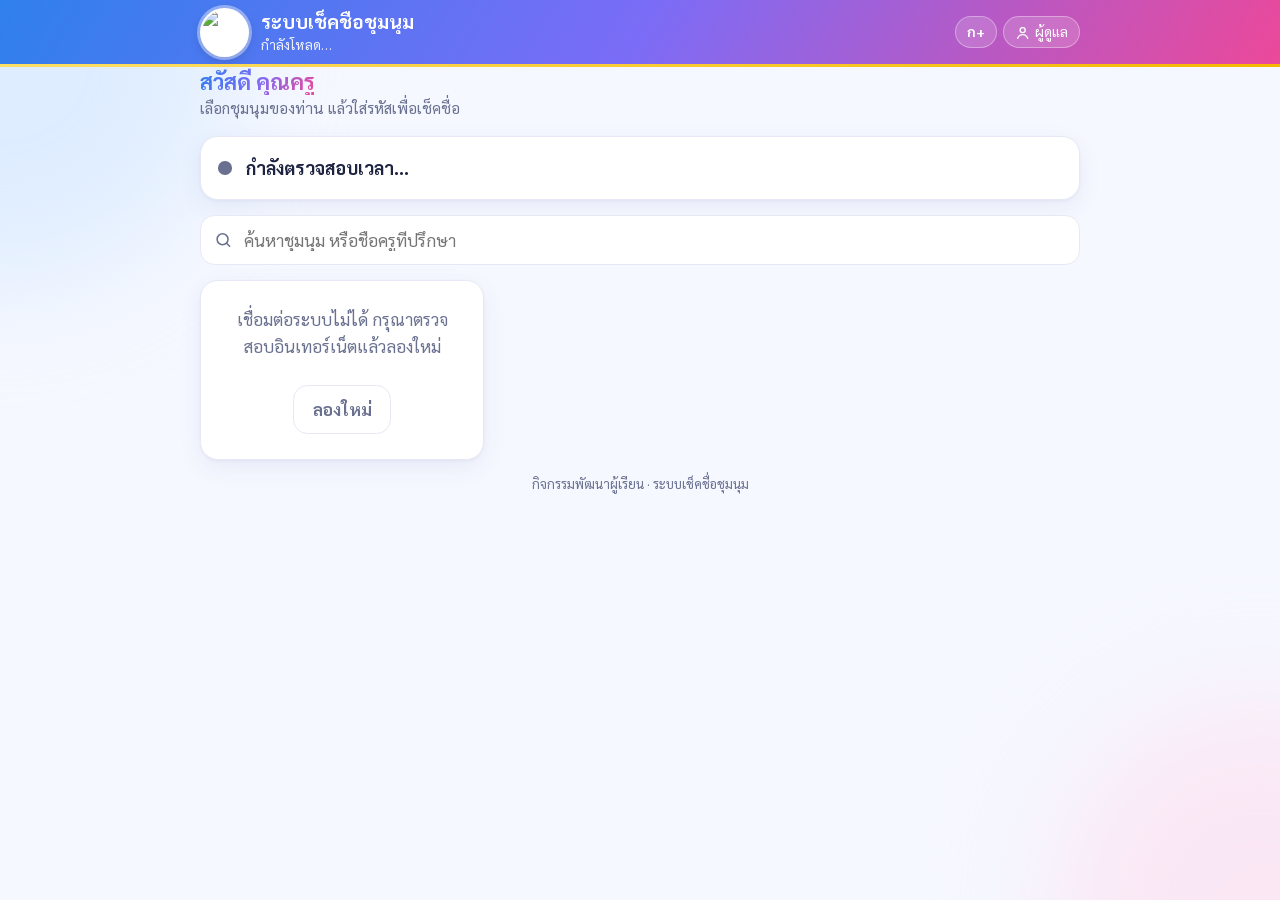
==== commit 49efdc81: "Add files via upload" ====
--- a/docs/index.html
+++ b/docs/index.html
@@ -4,6 +4,7 @@
   <meta charset="utf-8">
   <meta name="viewport" content="width=device-width, initial-scale=1, viewport-fit=cover">
   <meta name="theme-color" content="#2f80ed">
+  <meta name="format-detection" content="telephone=no">
   <title>เช็คชื่อชุมนุม</title>
   <link rel="manifest" href="manifest.webmanifest">
   <link rel="icon" href="https://i.ibb.co/mVCtZ7mL/image.png" type="image/png">
@@ -17,23 +18,25 @@
   <header class="topbar">
     <div class="wrap">
       <img class="logo" src="https://i.ibb.co/mVCtZ7mL/image.png" alt="ตราโรงเรียน" width="52" height="52">
-      <h1>ระบบเช็คชื่อชุมนุม<small id="school">กำลังโหลด…</small></h1>
-      <span class="sp"></span>
+      <div class="brand"><h1>ระบบเช็คชื่อชุมนุม</h1><small id="school">กำลังโหลด…</small></div>
       <div class="top-acts">
         <button type="button" id="btnFont" title="ปรับขนาดตัวอักษร" aria-label="ปรับขนาดตัวอักษร">ก+</button>
-        <a href="admin.html" title="ผู้ดูแลระบบ"><span class="ico-sm">⚙️</span><span class="lbl">ผู้ดูแล</span></a>
+        <a href="admin.html" title="ผู้ดูแลระบบ"><svg viewBox="0 0 24 24" fill="none" stroke="currentColor" stroke-width="2" stroke-linecap="round"><circle cx="12" cy="8" r="4"/><path d="M4 21c1.5-4 4.5-6 8-6s6.5 2 8 6"/></svg><span class="lbl">ผู้ดูแล</span></a>
       </div>
     </div>
   </header>
-  <div class="demo-bar" id="demoBar" hidden>โหมดทดลอง: ใช้ข้อมูลจำลอง ไม่บันทึกลงชีตจริง (รหัสชุมนุมที่ 1 คือ 0122569)</div>
+  <div class="demo-bar" id="demoBar" hidden>โหมดทดลอง: ข้อมูลจำลอง ไม่บันทึกลงชีตจริง (รหัสชุมนุมที่ 1 คือ 0122569)</div>
 
   <main class="wrap">
     <!-- หน้าแรก: เลือกชุมนุม -->
     <section id="viewClubs" class="stack">
-      <div class="hello"><span class="wave">👋</span><div><h2 id="helloText">สวัสดี คุณครู</h2><p id="helloSub">เลือกชุมนุมของท่าน แล้วใส่รหัสเพื่อเช็คชื่อ</p></div></div>
-      <div class="card status" id="statusCard"><span class="dot"></span><div><b>กำลังตรวจสอบเวลา…</b></div></div>
+      <div class="hello"><h2><span class="grad-text" id="helloText">สวัสดี คุณครู</span></h2><p id="helloSub">เลือกชุมนุมของท่าน แล้วใส่รหัสเพื่อเช็คชื่อ</p></div>
+      <div class="card status" id="statusCard"><span class="dot"></span><div class="body"><b>กำลังตรวจสอบเวลา…</b></div></div>
       <div class="announce" id="announce" hidden></div>
-      <input class="input" id="search" type="search" placeholder="🔎 ค้นหาชุมนุม หรือชื่อครูที่ปรึกษา" autocomplete="off">
+      <div class="search">
+        <svg viewBox="0 0 24 24" fill="none" stroke="currentColor" stroke-width="2" stroke-linecap="round"><circle cx="11" cy="11" r="7"/><path d="m20 20-3.5-3.5"/></svg>
+        <input class="input" id="search" type="search" placeholder="ค้นหาชุมนุม หรือชื่อครูที่ปรึกษา" autocomplete="off">
+      </div>
       <div class="club-grid" id="clubGrid">
         <div class="skeleton"></div><div class="skeleton"></div><div class="skeleton"></div><div class="skeleton"></div>
       </div>
@@ -47,22 +50,22 @@
   <div class="bottom-bar" id="bottomBar" hidden>
     <div class="progress"><i id="progBar"></i></div>
     <div class="wrap">
-      <div class="tally" id="tally"></div>
-      <button class="btn primary" id="btnReview">ตรวจสอบและส่ง</button>
+      <button class="btn primary" id="btnReview"><span id="btnReviewText">ตรวจสอบและส่ง</span>
+        <svg viewBox="0 0 24 24" fill="none" stroke="currentColor" stroke-width="2.5" stroke-linecap="round" stroke-linejoin="round"><path d="M5 12h14M13 6l6 6-6 6"/></svg></button>
     </div>
   </div>
 
   <!-- ใส่รหัสชุมนุม -->
   <div class="modal" id="mCode" hidden>
     <form class="box stack" id="formCode" autocomplete="off">
-      <div class="club-head"><div class="ic" id="mCodeIc"></div><div><h3 id="mCodeName"></h3><div class="muted small" id="mCodeTc"></div></div></div>
+      <div class="modal-head"><div class="mono" id="mCodeIc"></div><div style="flex:1;min-width:0"><h3 class="one-line" id="mCodeName"></h3><div class="muted small one-line" id="mCodeTc"></div></div></div>
       <div>
         <label class="f" for="codeInput">รหัสเข้าเช็คชื่อ</label>
         <input class="input code-input" id="codeInput" inputmode="numeric" pattern="[0-9]*" maxlength="10" placeholder="•••••••" required>
         <div class="muted small">รหัส 7 หลักที่ได้รับจากหัวหน้ากิจกรรมพัฒนาผู้เรียน</div>
       </div>
       <div class="err" id="codeErr"></div>
-      <div class="row">
+      <div class="row" style="flex-wrap:nowrap">
         <button type="button" class="btn ghost" data-close="#mCode">ยกเลิก</button>
         <button type="submit" class="btn primary" style="flex:1" id="btnLogin">เข้าสู่หน้าเช็คชื่อ</button>
       </div>
@@ -78,13 +81,17 @@
       </div>
       <div class="sum-grid" id="cfSum"></div>
       <div id="cfNames"></div>
-      <div class="hint" id="cfRights"></div>
+      <div>
+        <label class="f" for="cfBy">ผู้เช็คชื่อ</label>
+        <input class="input" id="cfBy" placeholder="เช่น อ.รุ่งทิวา หรือ หัวหน้าชุมนุม" required maxlength="60">
+      </div>
       <div>
         <label class="f" for="cfCode">ยืนยันสิทธิ์: ใส่รหัสชุมนุมอีกครั้ง</label>
         <input class="input code-input" id="cfCode" inputmode="numeric" pattern="[0-9]*" maxlength="10" placeholder="•••••••" required>
       </div>
+      <div class="muted small" id="cfRights"></div>
       <div class="err" id="cfErr"></div>
-      <div class="row">
+      <div class="row" style="flex-wrap:nowrap">
         <button type="button" class="btn ghost" data-close="#mConfirm">กลับไปแก้</button>
         <button type="submit" class="btn primary" style="flex:1" id="btnSend">ยืนยันและส่ง</button>
       </div>
--- a/docs/assets/style.css
+++ b/docs/assets/style.css
@@ -1,68 +1,62 @@
-/* ธีมสีฟ้า · ชมพู · เหลือง */
+/* ธีมสีฟ้า · ชมพู · เหลือง — ขนาดทั้งหมดยืดหดตามความกว้างจอ (หน่วย em อิงจาก --fs) */
 :root {
   --blue: #2f80ed;
   --blue-2: #56ccf2;
-  --blue-soft: #e5f1ff;
+  --blue-soft: #e8f2ff;
   --pink: #ec4899;
-  --pink-2: #f9a8d4;
-  --pink-soft: #fde7f3;
+  --pink-soft: #fde8f3;
   --yellow: #f5b700;
-  --yellow-2: #ffe066;
-  --yellow-soft: #fff6d6;
-
-  --bg: #f7f9ff;
+  --yellow-soft: #fff5d1;
+  --violet: #7b6cf6;
+
+  --bg: #f6f8ff;
   --card: #ffffff;
   --ink: #1d2340;
-  --muted: #646b8a;
-  --line: #e4e8f5;
-  --brand: var(--blue);
-  --brand-ink: #ffffff;
-  --brand-soft: var(--blue-soft);
-
-  --ok: #2f80ed;       /* มา / ผ */
-  --ok-soft: #e5f1ff;
-  --warn: #b98400;     /* ลา */
-  --warn-soft: #fff3c4;
-  --bad: #db2777;      /* ขาด / มผ */
-  --bad-soft: #fde4f0;
-
-  --grad: linear-gradient(120deg, #2f80ed 0%, #7b6cf6 45%, #ec4899 100%);
+  --muted: #6a7190;
+  --line: #e6e9f5;
+
+  --ok: var(--blue);   --ok-soft: var(--blue-soft);     /* มา / ผ */
+  --warn: #b98400;     --warn-soft: var(--yellow-soft); /* ลา */
+  --bad: #db2777;      --bad-soft: var(--pink-soft);    /* ขาด / มผ */
+
+  --grad: linear-gradient(120deg, #2f80ed 0%, #7b6cf6 50%, #ec4899 100%);
   --grad-sun: linear-gradient(120deg, #ffe066, #f5b700);
-  --shadow: 0 2px 4px rgba(47, 64, 140, .05), 0 10px 28px rgba(47, 64, 140, .08);
-  --shadow-lg: 0 16px 40px rgba(47, 64, 140, .16);
-  --radius: 18px;
-  --fs: 17px;
+  --shadow: 0 1px 3px rgba(47, 64, 140, .06), 0 8px 24px rgba(47, 64, 140, .07);
+  --shadow-lg: 0 14px 36px rgba(47, 64, 140, .16);
+  --radius: 1.05em;
+
+  /* ตัวอักษรพื้นฐาน: 15px บนจอ 320px → 17px บนจอกว้าง */
+  --base: clamp(15px, 13.4px + .5vw, 17px);
+  --fs: var(--base);
   color-scheme: light;
 }
 @media (prefers-color-scheme: dark) {
   :root {
-    --bg: #0f1226; --card: #191d38; --ink: #eef0ff; --muted: #a8aed0; --line: #2a2f55;
-    --blue-soft: #1c2b52; --pink-soft: #3a1a33; --yellow-soft: #3a3012;
-    --brand-soft: var(--blue-soft);
-    --ok: #6ab0ff; --ok-soft: #1c2b52; --warn: #ffd34d; --warn-soft: #3a3012; --bad: #ff7ab8; --bad-soft: #3a1a33;
-    --shadow: 0 2px 8px rgba(0, 0, 0, .35); --shadow-lg: 0 16px 40px rgba(0, 0, 0, .45);
+    --bg: #0f1226; --card: #181c36; --ink: #eef0ff; --muted: #a6acce; --line: #2a2f55;
+    --blue-soft: #1b2a50; --pink-soft: #3a1a33; --yellow-soft: #372e12;
+    --ok: #6ab0ff; --warn: #ffd34d; --bad: #ff7ab8;
+    --shadow: 0 2px 8px rgba(0, 0, 0, .35); --shadow-lg: 0 14px 36px rgba(0, 0, 0, .45);
     color-scheme: dark;
   }
 }
-html.fs-l { --fs: 19px; }
-html.fs-xl { --fs: 21px; }
-
-* { box-sizing: border-box; }
-html { -webkit-text-size-adjust: 100%; }
+html.fs-l { --fs: calc(var(--base) * 1.12); }
+html.fs-xl { --fs: calc(var(--base) * 1.25); }
+
+* { box-sizing: border-box; min-width: 0; }
+html { -webkit-text-size-adjust: 100%; text-size-adjust: 100%; }
 body {
   margin: 0; color: var(--ink); background: var(--bg);
-  font: var(--fs)/1.6 'Sarabun', system-ui, sans-serif;
+  font: var(--fs)/1.55 'Sarabun', system-ui, -apple-system, 'Segoe UI', sans-serif;
   padding-bottom: env(safe-area-inset-bottom);
-  min-height: 100vh; position: relative; overflow-x: hidden;
-}
-/* ฉากหลังวงกลมสีพาสเทลลอยช้า ๆ */
+  min-height: 100vh; min-height: 100dvh; position: relative; overflow-x: hidden;
+}
 body::before, body::after {
-  content: ''; position: fixed; z-index: -1; border-radius: 50%; filter: blur(60px); opacity: .55; pointer-events: none;
-}
-body::before { width: 420px; height: 420px; background: #bfe0ff; top: -120px; left: -140px; animation: float 18s ease-in-out infinite; }
-body::after { width: 380px; height: 380px; background: #ffd1e8; bottom: -140px; right: -120px; animation: float 22s ease-in-out infinite reverse; }
+  content: ''; position: fixed; z-index: -1; border-radius: 50%; filter: blur(60px); opacity: .5; pointer-events: none;
+}
+body::before { width: 70vmax; height: 70vmax; max-width: 460px; max-height: 460px; background: #c6e2ff; top: -14vmax; left: -18vmax; animation: float 18s ease-in-out infinite; }
+body::after { width: 60vmax; height: 60vmax; max-width: 400px; max-height: 400px; background: #ffd6ea; bottom: -16vmax; right: -14vmax; animation: float 22s ease-in-out infinite reverse; }
 @media (prefers-color-scheme: dark) { body::before { background: #1e3a8a; opacity: .35; } body::after { background: #831843; opacity: .3; } }
-@keyframes float { 50% { transform: translate(40px, 30px) scale(1.08); } }
+@keyframes float { 50% { transform: translate(6vw, 4vh) scale(1.08); } }
 @media (prefers-reduced-motion: reduce) { *, *::before, *::after { animation: none !important; transition: none !important; } }
 
 body.noscroll { overflow: hidden; }
@@ -71,258 +65,314 @@
 [hidden] { display: none !important; }
 h1, h2, h3 { line-height: 1.3; margin: 0; }
 a { color: var(--blue); }
-
-.wrap { max-width: 920px; margin: 0 auto; padding: 0 16px; }
+img { max-width: 100%; }
+
+.wrap { width: 100%; max-width: 920px; margin: 0 auto; padding: 0 clamp(12px, 4vw, 20px); }
+.one-line { white-space: nowrap; overflow: hidden; text-overflow: ellipsis; }
 
 /* ---------- แถบบน ---------- */
-.topbar { background: var(--grad); color: #fff; position: relative; overflow: hidden; }
-.topbar::after { /* แถบสีเหลืองบาง ๆ ใต้หัว */
-  content: ''; position: absolute; left: 0; right: 0; bottom: 0; height: 4px; background: var(--grad-sun);
-}
-.topbar .wrap { display: flex; align-items: center; gap: 12px; min-height: 72px; padding-top: 8px; padding-bottom: 10px; }
+.topbar { background: var(--grad); color: #fff; position: relative; }
+.topbar::after { content: ''; position: absolute; left: 0; right: 0; bottom: 0; height: 3px; background: var(--grad-sun); }
+.topbar .wrap { display: flex; align-items: center; gap: .7em; min-height: 3.9em; padding-top: .45em; padding-bottom: .6em; }
 .logo {
-  width: 52px; height: 52px; border-radius: 50%; background: #fff; flex: none; object-fit: contain; padding: 2px;
-  box-shadow: 0 0 0 3px rgba(255, 255, 255, .45), 0 4px 12px rgba(0, 0, 0, .15);
-}
-.topbar h1 { font-size: 19px; font-weight: 700; }
-.topbar small { display: block; opacity: .92; font-size: 13.5px; font-weight: 400; line-height: 1.35; }
-.topbar .sp { flex: 1; }
-.top-acts { display: flex; gap: 6px; align-items: center; }
+  width: 2.9em; height: 2.9em; border-radius: 50%; background: #fff; flex: none; object-fit: contain; padding: 2px;
+  box-shadow: 0 0 0 3px rgba(255, 255, 255, .4), 0 4px 12px rgba(0, 0, 0, .15);
+}
+.brand { flex: 1; min-width: 0; }
+.brand h1 { font-size: 1.12em; font-weight: 700; white-space: nowrap; overflow: hidden; text-overflow: ellipsis; }
+.brand small { display: block; opacity: .92; font-size: .8em; white-space: nowrap; overflow: hidden; text-overflow: ellipsis; }
+.top-acts { display: flex; gap: .35em; align-items: center; flex: none; }
 .top-acts a, .top-acts button {
-  color: #fff; font-size: 14px; text-decoration: none; padding: 6px 12px; border-radius: 999px; white-space: nowrap;
-  background: rgba(255, 255, 255, .16); border: 1px solid rgba(255, 255, 255, .35); backdrop-filter: blur(4px);
-}
-.top-acts button { padding: 6px 10px; font-weight: 700; }
-.top-acts .ico-sm { display: none; }
-@media (max-width: 480px) {
-  .top-acts .lbl { display: none; }
-  .top-acts .ico-sm { display: inline; }
-  .topbar h1 { font-size: 17.5px; }
-  .logo { width: 46px; height: 46px; }
-}
-.demo-bar { background: var(--yellow-soft); color: var(--warn); text-align: center; font-size: 14px; padding: 6px 16px; }
-
-main { padding: 18px 0 130px; }
-
-/* ---------- ทักทาย ---------- */
-.hello { display: flex; align-items: center; gap: 14px; padding: 4px 2px; }
-.hello .wave { font-size: 38px; animation: wave 2.4s ease-in-out infinite; transform-origin: 70% 70%; }
-.hello h2 { font-size: 22px; }
-.hello p { margin: 0; color: var(--muted); font-size: 15px; }
-@keyframes wave { 0%, 60%, 100% { transform: rotate(0); } 10%, 30% { transform: rotate(14deg); } 20% { transform: rotate(-8deg); } }
+  color: #fff; font-size: .82em; text-decoration: none; height: 2.3em; padding: 0 .8em; border-radius: 999px; white-space: nowrap;
+  display: inline-flex; align-items: center; gap: .3em;
+  background: rgba(255, 255, 255, .16); border: 1px solid rgba(255, 255, 255, .35);
+}
+.top-acts button { font-weight: 700; }
+.top-acts svg { width: 1.1em; height: 1.1em; }
+@media (max-width: 420px) { .top-acts .lbl { display: none; } .top-acts a { padding: 0 .65em; } }
+.demo-bar { background: var(--yellow-soft); color: var(--warn); text-align: center; font-size: .82em; padding: .35em 1em; }
+
+main { padding: 1em 0 8em; }
 
 /* ---------- การ์ด / ปุ่ม ---------- */
-.card { background: var(--card); border: 1px solid var(--line); border-radius: var(--radius); box-shadow: var(--shadow); padding: 16px; }
-.stack > * + * { margin-top: 14px; }
-.row { display: flex; gap: 10px; align-items: center; flex-wrap: wrap; }
+.card { background: var(--card); border: 1px solid var(--line); border-radius: var(--radius); box-shadow: var(--shadow); padding: 1em; }
+.stack > * + * { margin-top: .9em; }
+.row { display: flex; gap: .6em; align-items: center; flex-wrap: wrap; }
 .muted { color: var(--muted); }
-.small { font-size: 14px; }
+.small { font-size: .86em; }
 
 .btn {
-  display: inline-flex; align-items: center; justify-content: center; gap: 8px; position: relative; overflow: hidden;
-  min-height: 48px; padding: 0 18px; border-radius: 14px; border: 1px solid var(--line);
-  background: var(--card); font-weight: 700; transition: transform .12s, box-shadow .12s, filter .12s;
+  display: inline-flex; align-items: center; justify-content: center; gap: .5em; position: relative; overflow: hidden;
+  min-height: 2.85em; padding: 0 1.1em; border-radius: .85em; border: 1px solid var(--line);
+  background: var(--card); font-weight: 700; white-space: nowrap; transition: transform .12s, filter .12s;
 }
 .btn:active { transform: scale(.97); }
-.btn:disabled { opacity: .5; cursor: not-allowed; }
-.btn.primary { background: var(--grad); color: #fff; border: 0; box-shadow: 0 6px 16px rgba(123, 108, 246, .35); }
+.btn:disabled { opacity: .45; cursor: not-allowed; }
+.btn.primary { background: var(--grad); color: #fff; border: 0; box-shadow: 0 6px 16px rgba(123, 108, 246, .32); }
 .btn.primary:hover:not(:disabled) { filter: brightness(1.06); }
-.btn.sun { background: var(--grad-sun); color: #4a3500; border: 0; }
 .btn.ghost { background: transparent; }
-.btn.danger { color: var(--bad); border-color: var(--bad); background: transparent; }
+.btn.danger { color: var(--bad); border-color: currentColor; background: transparent; }
 .btn.block { width: 100%; }
-.btn.sm { min-height: 38px; padding: 0 12px; font-size: 15px; border-radius: 11px; }
-.btn:focus-visible, input:focus-visible, select:focus-visible, .club:focus-visible { outline: 3px solid color-mix(in srgb, var(--pink) 50%, transparent); outline-offset: 2px; }
-/* คลื่นน้ำตอนแตะปุ่ม */
-.ripple { position: absolute; border-radius: 50%; transform: scale(0); background: rgba(255, 255, 255, .55); animation: ripple .55s ease-out; pointer-events: none; }
+.btn.sm { min-height: 2.3em; padding: 0 .8em; font-size: .9em; border-radius: .7em; }
+.btn svg { width: 1.15em; height: 1.15em; flex: none; }
+.btn:focus-visible, input:focus-visible, select:focus-visible, .club:focus-visible, .srow:focus-visible { outline: 3px solid color-mix(in srgb, var(--pink) 50%, transparent); outline-offset: 2px; }
+.ripple { position: absolute; border-radius: 50%; transform: scale(0); background: rgba(255, 255, 255, .5); animation: ripple .55s ease-out; pointer-events: none; }
 @keyframes ripple { to { transform: scale(3); opacity: 0; } }
 
 .input {
-  width: 100%; min-height: 50px; padding: 10px 14px; border-radius: 14px; border: 1.5px solid var(--line);
+  width: 100%; min-height: 2.9em; padding: .55em .85em; border-radius: .85em; border: 1.5px solid var(--line);
   background: var(--card); transition: border-color .15s, box-shadow .15s;
 }
 .input:focus { border-color: var(--blue); box-shadow: 0 0 0 4px color-mix(in srgb, var(--blue) 15%, transparent); outline: 0; }
-label.f { display: block; font-size: 15px; font-weight: 700; margin-bottom: 6px; }
-
-.chip { display: inline-flex; align-items: center; gap: 6px; padding: 2px 10px; border-radius: 999px; font-size: 13.5px; font-weight: 700; background: var(--blue-soft); color: var(--blue); }
+label.f { display: block; font-size: .9em; font-weight: 700; margin-bottom: .35em; }
+
+.chip { display: inline-flex; align-items: center; gap: .35em; padding: .1em .65em; border-radius: 999px; font-size: .8em; font-weight: 700; background: var(--blue-soft); color: var(--blue); white-space: nowrap; }
 .chip.ok { background: var(--ok-soft); color: var(--ok); }
 .chip.warn { background: var(--warn-soft); color: var(--warn); }
 .chip.bad { background: var(--bad-soft); color: var(--bad); }
 .chip.gray { background: var(--line); color: var(--muted); }
 .chip.pink { background: var(--pink-soft); color: var(--pink); }
 
-/* ---------- สถานะการเปิดระบบ ---------- */
-.status { display: flex; gap: 14px; align-items: center; position: relative; overflow: hidden; }
-.status .dot { width: 14px; height: 14px; border-radius: 50%; flex: none; background: var(--muted); }
-.status.open { border-color: color-mix(in srgb, var(--blue) 35%, var(--line)); }
-.status.open .dot { background: var(--blue); box-shadow: 0 0 0 6px var(--blue-soft); animation: pulse 2s infinite; }
-.status.closed .dot { background: var(--pink); box-shadow: 0 0 0 6px var(--pink-soft); }
-.status b { font-size: 18px; }
+/* ---------- หน้าแรก ---------- */
+.hello h2 { font-size: 1.3em; }
+.hello p { margin: .1em 0 0; color: var(--muted); font-size: .9em; }
+.grad-text { background: var(--grad); -webkit-background-clip: text; background-clip: text; color: transparent; }
+
+.status { display: flex; gap: .85em; align-items: center; }
+.status .dot { width: .8em; height: .8em; border-radius: 50%; flex: none; background: var(--muted); }
+.status.open { border-color: color-mix(in srgb, var(--blue) 30%, var(--line)); }
+.status.open .dot { background: var(--blue); box-shadow: 0 0 0 .35em var(--blue-soft); animation: pulse 2s infinite; }
+.status.closed .dot { background: var(--pink); box-shadow: 0 0 0 .35em var(--pink-soft); }
 .status .body { flex: 1; min-width: 0; }
-.status .ico { font-size: 34px; flex: none; }
-.timebar { height: 8px; border-radius: 99px; background: var(--line); margin-top: 8px; overflow: hidden; }
+.status b { font-size: 1.05em; }
+.timebar { height: .45em; border-radius: 99px; background: var(--line); margin-top: .5em; overflow: hidden; }
 .timebar i { display: block; height: 100%; border-radius: 99px; background: linear-gradient(90deg, var(--blue-2), var(--pink), var(--yellow)); transition: width .6s; }
-@keyframes pulse { 50% { box-shadow: 0 0 0 11px transparent; } }
-.announce { background: var(--yellow-soft); color: #7a5600; border-radius: 14px; padding: 10px 14px; border: 1px dashed var(--yellow); }
+@keyframes pulse { 50% { box-shadow: 0 0 0 .65em transparent; } }
+.announce { background: var(--yellow-soft); color: #7a5600; border-radius: .85em; padding: .6em .85em; border: 1px dashed var(--yellow); font-size: .92em; }
 @media (prefers-color-scheme: dark) { .announce { color: var(--warn); } }
 
-/* ---------- รายการชุมนุม ---------- */
-.club-grid { display: grid; grid-template-columns: repeat(auto-fill, minmax(250px, 1fr)); gap: 14px; }
+.search { position: relative; }
+.search svg { position: absolute; left: .85em; top: 50%; width: 1.1em; height: 1.1em; transform: translateY(-50%); color: var(--muted); pointer-events: none; }
+.search .input { padding-left: 2.5em; }
+
+.club-grid { display: grid; grid-template-columns: repeat(auto-fill, minmax(min(100%, 15em), 1fr)); gap: .8em; }
 .club {
   --accent: var(--blue); --accent-soft: var(--blue-soft);
-  text-align: left; display: flex; gap: 12px; align-items: flex-start; padding: 14px 14px 14px 18px; position: relative; overflow: hidden;
+  text-align: left; display: flex; gap: .75em; align-items: center; padding: .85em .9em .85em 1.05em; position: relative; overflow: hidden;
   background: var(--card); border: 1px solid var(--line); border-radius: var(--radius); box-shadow: var(--shadow);
   transition: transform .15s, box-shadow .15s, border-color .15s; animation: pop .35s both;
 }
-.club::before { content: ''; position: absolute; left: 0; top: 0; bottom: 0; width: 6px; background: var(--accent); }
+.club::before { content: ''; position: absolute; left: 0; top: 0; bottom: 0; width: 5px; background: var(--accent); }
 .club.c1 { --accent: var(--pink); --accent-soft: var(--pink-soft); }
 .club.c2 { --accent: var(--yellow); --accent-soft: var(--yellow-soft); }
-.club:hover { transform: translateY(-3px); box-shadow: var(--shadow-lg); border-color: var(--accent); }
+.club:hover { transform: translateY(-2px); box-shadow: var(--shadow-lg); border-color: var(--accent); }
 .club:active { transform: scale(.98); }
-.club .ic { font-size: 28px; width: 50px; height: 50px; display: grid; place-items: center; background: var(--accent-soft); border-radius: 14px; flex: none; }
-.club .nm { font-weight: 700; font-size: 17px; line-height: 1.35; }
-.club .tc { font-size: 14px; color: var(--muted); }
-.club .meta { margin-top: 6px; display: flex; gap: 6px; flex-wrap: wrap; }
+.mono {
+  width: 2.75em; height: 2.75em; border-radius: .85em; flex: none; display: grid; place-items: center;
+  font-weight: 700; font-size: 1.05em; color: var(--accent); background: var(--accent-soft);
+}
+.club.c2 .mono { color: #9a7200; }
+.club .txt { flex: 1; min-width: 0; }
+.club .nm { display: -webkit-box; -webkit-box-orient: vertical; -webkit-line-clamp: 2; line-clamp: 2; overflow: hidden; font-weight: 700; font-size: 1em; line-height: 1.35; }
+.club .tc { display: block; font-size: .82em; color: var(--muted); white-space: nowrap; overflow: hidden; text-overflow: ellipsis; }
+.club .meta { margin-top: .3em; display: flex; gap: .35em; flex-wrap: wrap; }
 .club.mine { border: 2px solid var(--accent); }
-.club .no { font-size: 13px; color: var(--muted); }
-.club .go { align-self: center; color: var(--muted); font-size: 20px; transition: transform .15s; }
+.club .go { color: var(--muted); flex: none; width: 1.1em; height: 1.1em; transition: transform .15s; }
 .club:hover .go { transform: translateX(3px); color: var(--accent); }
-@keyframes pop { from { opacity: 0; transform: translateY(8px) scale(.98); } }
-
-/* ---------- หน้าเช็คชื่อ ---------- */
-.club-head { display: flex; gap: 12px; align-items: center; background: linear-gradient(135deg, var(--blue-soft), var(--pink-soft) 60%, var(--yellow-soft)); }
-.club-head .ic { font-size: 32px; width: 60px; height: 60px; display: grid; place-items: center; background: var(--card); border-radius: 16px; flex: none; box-shadow: var(--shadow); }
-.club-head h2 { font-size: 22px; }
-.mode-btns { display: grid; grid-template-columns: 1fr 1fr; gap: 12px; }
-.mode-btn {
-  min-height: 96px; border-radius: 18px; border: 2px solid var(--line); background: var(--card); box-shadow: var(--shadow);
-  display: flex; flex-direction: column; align-items: center; justify-content: center; gap: 2px; padding: 10px; transition: .15s;
-}
-.mode-btn .e { font-size: 26px; line-height: 1; }
-.mode-btn b { font-size: 21px; }
-.mode-btn span { font-size: 13.5px; color: var(--muted); text-align: center; }
-.mode-btn:active { transform: scale(.97); }
-.mode-btn.full.on { border-color: var(--blue); background: var(--blue-soft); }
-.mode-btn.full.on b { color: var(--blue); }
-.mode-btn.part.on { border-color: var(--pink); background: var(--pink-soft); }
-.mode-btn.part.on b { color: var(--pink); }
-
-.hint { background: var(--blue-soft); color: var(--blue); border-radius: 14px; padding: 10px 14px; font-size: 15px; }
-.hint.pink { background: var(--pink-soft); color: var(--pink); }
-
-.list-tools { display: flex; gap: 8px; align-items: center; flex-wrap: wrap; margin-bottom: 6px; }
-.list-tools .input { flex: 1; min-width: 160px; min-height: 42px; }
-
-.slist { list-style: none; margin: 0; padding: 0; }
-.srow { display: flex; align-items: center; gap: 10px; padding: 10px 6px; border-bottom: 1px solid var(--line); border-radius: 12px; transition: background .2s; }
-.srow:last-child { border-bottom: 0; }
-.srow .n { width: 26px; text-align: right; color: var(--muted); font-size: 14px; flex: none; }
-.srow .av { width: 38px; height: 38px; border-radius: 50%; flex: none; display: grid; place-items: center; font-weight: 700; font-size: 15px; color: #fff; background: var(--blue-2); }
+@keyframes pop { from { opacity: 0; transform: translateY(8px); } }
+
+/* ---------- หน้าเช็คชื่อ (ออกแบบใหม่) ---------- */
+.ck-head {
+  position: sticky; top: 0; z-index: 15; margin: -.4em calc(-1 * clamp(12px, 4vw, 20px)) 0; padding: .6em clamp(12px, 4vw, 20px);
+  background: color-mix(in srgb, var(--bg) 86%, transparent); backdrop-filter: blur(10px); border-bottom: 1px solid var(--line);
+  display: flex; align-items: center; gap: .6em;
+}
+.icon-btn { width: 2.5em; height: 2.5em; border-radius: 50%; border: 1px solid var(--line); background: var(--card); display: grid; place-items: center; flex: none; }
+.icon-btn svg { width: 1.2em; height: 1.2em; }
+.ck-title { flex: 1; min-width: 0; }
+.ck-title b { display: block; font-size: 1.05em; white-space: nowrap; overflow: hidden; text-overflow: ellipsis; }
+.ck-title span { display: block; font-size: .8em; color: var(--muted); white-space: nowrap; overflow: hidden; text-overflow: ellipsis; }
+.wk { flex: none; text-align: center; background: var(--grad); color: #fff; border-radius: .8em; padding: .2em .6em; line-height: 1.15; }
+.wk small { display: block; font-size: .62em; opacity: .9; }
+.wk b { font-size: 1.15em; }
+
+.hero { display: flex; gap: 1em; align-items: center; }
+.ring { position: relative; width: 6.6em; height: 6.6em; flex: none; }
+.ring svg { width: 100%; height: 100%; transform: rotate(-90deg); }
+.ring circle { fill: none; stroke-width: 11; transition: stroke-dasharray .5s cubic-bezier(.3, .9, .3, 1), stroke-dashoffset .5s cubic-bezier(.3, .9, .3, 1); }
+.ring .c { position: absolute; inset: 0; display: grid; place-content: center; text-align: center; line-height: 1.1; }
+.ring .c b { font-size: 1.55em; }
+.ring .c small { font-size: .72em; color: var(--muted); }
+.hero-side { flex: 1; min-width: 0; }
+.legend { display: flex; flex-direction: column; gap: .25em; font-size: .9em; }
+.legend span { display: flex; align-items: center; gap: .45em; white-space: nowrap; }
+.legend i { width: .7em; height: .7em; border-radius: 50%; flex: none; }
+.legend b { margin-left: auto; font-variant-numeric: tabular-nums; }
+.rights { margin-top: .5em; }
+
+/* สวิตช์ ครบ / ไม่ครบ แบบแถบเลื่อน */
+.switch { position: relative; display: grid; grid-template-columns: 1fr 1fr; background: var(--line); border-radius: 1em; padding: .3em; }
+.switch .pill { position: absolute; top: .3em; bottom: .3em; left: .3em; width: calc(50% - .3em); border-radius: .8em; background: var(--card); box-shadow: var(--shadow); transition: transform .3s cubic-bezier(.3, .9, .3, 1.15), background .3s; }
+.switch[data-mode="part"] .pill { transform: translateX(100%); }
+.switch[data-mode=""] .pill { opacity: 0; }
+.switch button { position: relative; z-index: 1; border: 0; background: transparent; min-height: 3.2em; border-radius: .8em; font-weight: 700; font-size: 1.02em; color: var(--muted); display: flex; flex-direction: column; align-items: center; justify-content: center; line-height: 1.2; transition: color .2s; }
+.switch button small { font-weight: 400; font-size: .72em; }
+.switch[data-mode="full"] button[data-mode="full"] { color: var(--blue); }
+.switch[data-mode="part"] button[data-mode="part"] { color: var(--pink); }
+.switch.attn { animation: attn 1.6s ease-in-out infinite; }
+@keyframes attn { 50% { box-shadow: 0 0 0 .35em color-mix(in srgb, var(--violet) 25%, transparent); } }
+
+.tip { font-size: .86em; color: var(--muted); text-align: center; }
+.tip b { color: var(--ink); }
+
+.filters { display: flex; gap: .4em; overflow-x: auto; scrollbar-width: none; padding: .1em 0; }
+.filters::-webkit-scrollbar { display: none; }
+.filters button { flex: none; border: 1px solid var(--line); background: var(--card); border-radius: 999px; padding: .3em .8em; font-size: .86em; font-weight: 700; color: var(--muted); white-space: nowrap; }
+.filters button.on { background: var(--ink); color: var(--card); border-color: var(--ink); }
+.filters button b { font-variant-numeric: tabular-nums; }
+
+.slist { list-style: none; margin: 0; padding: 0; display: flex; flex-direction: column; gap: .45em; }
+.srow {
+  display: flex; align-items: center; gap: .7em; padding: .55em .7em; border-radius: .95em; background: var(--card);
+  border: 1px solid var(--line); cursor: pointer; user-select: none; -webkit-user-select: none; position: relative; overflow: hidden;
+  transition: background .2s, border-color .2s, transform .1s; animation: pop .3s both;
+}
+.srow:active { transform: scale(.985); }
+.srow .av {
+  width: 2.45em; height: 2.45em; border-radius: 50%; flex: none; display: grid; place-items: center; font-weight: 700; color: #fff;
+  background: var(--blue-2); transition: background .25s, transform .25s;
+}
 .srow .who { flex: 1; min-width: 0; }
-.srow .who b { display: block; font-weight: 600; overflow-wrap: anywhere; line-height: 1.35; }
-.srow .who small { color: var(--muted); font-size: 13.5px; }
-.srow.is-0, .srow.is-มผ { background: var(--bad-soft); }
-.srow.is-ล { background: var(--warn-soft); }
-.srow.flash { animation: flash .35s; }
-@media (max-width: 520px) {
-  /* จอมือถือ: ชื่อเต็มบรรทัด ปุ่มเลือกใหญ่เต็มความกว้างด้านล่าง */
-  .srow { flex-wrap: wrap; row-gap: 8px; }
-  .srow .n { display: none; }
-  .srow .who { flex: 1 1 calc(100% - 52px); }
-  .srow .seg { flex: 1 1 100%; display: flex; }
-  .srow .seg button { flex: 1; min-height: 46px; }
-}
-@keyframes flash { 50% { transform: scale(1.015); } }
-
-.seg { display: inline-flex; border: 1.5px solid var(--line); border-radius: 12px; overflow: hidden; flex: none; background: var(--card); }
-.seg button { min-width: 52px; min-height: 44px; border: 0; background: transparent; font-weight: 700; font-size: 15px; padding: 0 8px; transition: background .15s, color .15s; }
-.seg button + button { border-left: 1.5px solid var(--line); }
-.seg button.on[data-v="1"], .seg button.on[data-v="ผ"] { background: var(--blue); color: #fff; }
-.seg button.on:not([data-v]) { background: var(--grad); color: #fff; }
-.seg button.on[data-v="ล"] { background: var(--yellow); color: #3d2c00; }
-.seg button.on[data-v="0"], .seg button.on[data-v="มผ"] { background: var(--pink); color: #fff; }
+.srow .who b { display: block; font-weight: 600; white-space: nowrap; overflow: hidden; text-overflow: ellipsis; }
+.srow .who small { display: block; color: var(--muted); font-size: .8em; white-space: nowrap; overflow: hidden; text-overflow: ellipsis; }
+.srow .st { flex: none; min-width: 3.4em; text-align: center; padding: .25em .6em; border-radius: 999px; font-weight: 700; font-size: .86em; background: var(--ok-soft); color: var(--ok); transition: background .2s, color .2s; }
+.srow.is-ล { background: var(--warn-soft); border-color: color-mix(in srgb, var(--yellow) 45%, transparent); }
+.srow.is-ล .av { background: var(--yellow) !important; color: #3d2c00; }
+.srow.is-ล .st { background: var(--yellow); color: #3d2c00; }
+.srow.is-0, .srow.is-มผ { background: var(--bad-soft); border-color: color-mix(in srgb, var(--pink) 40%, transparent); }
+.srow.is-0 .av, .srow.is-มผ .av { background: var(--pink) !important; }
+.srow.is-0 .st, .srow.is-มผ .st { background: var(--pink); color: #fff; }
+.srow.is-0 .who b { text-decoration: line-through; text-decoration-color: color-mix(in srgb, var(--pink) 60%, transparent); }
+.srow.is- .st { background: var(--line); color: var(--muted); }
+.srow.bump .av { animation: bump .35s; }
+.srow.bump .st { animation: bump .35s; }
+@keyframes bump { 40% { transform: scale(1.18); } }
+.minibar { display: inline-block; vertical-align: middle; width: 3.2em; height: .35em; border-radius: 9px; background: var(--line); overflow: hidden; margin-left: .3em; }
+.minibar i { display: block; height: 100%; background: var(--blue); }
+.minibar.low i { background: var(--pink); }
+
+.quick { display: flex; gap: .5em; flex-wrap: wrap; }
+.quick .btn { flex: 1 1 auto; }
 
 .bottom-bar {
   position: fixed; left: 0; right: 0; bottom: 0; z-index: 20;
-  background: color-mix(in srgb, var(--card) 88%, transparent); backdrop-filter: blur(10px);
+  background: color-mix(in srgb, var(--card) 90%, transparent); backdrop-filter: blur(10px);
   border-top: 1px solid var(--line); box-shadow: 0 -6px 20px rgba(47, 64, 140, .08);
-  padding: 10px 0 calc(10px + env(safe-area-inset-bottom)); animation: up .25s both;
-}
-.bottom-bar .wrap { display: flex; gap: 10px; align-items: center; }
-.tally { display: flex; gap: 6px; flex-wrap: wrap; flex: 1; }
-.progress { height: 5px; background: var(--line); position: absolute; top: 0; left: 0; right: 0; }
+  padding: .6em 0 calc(.6em + env(safe-area-inset-bottom)); animation: up .25s both;
+}
+.bottom-bar .btn { width: 100%; min-height: 3.1em; font-size: 1.02em; }
+.bottom-bar .btn svg { transition: transform .2s; }
+.bottom-bar .btn:not(:disabled):hover svg { transform: translateX(4px); }
+.progress { height: 4px; background: var(--line); position: absolute; top: 0; left: 0; right: 0; }
 .progress i { display: block; height: 100%; background: linear-gradient(90deg, var(--blue), var(--pink), var(--yellow)); transition: width .3s; }
 @keyframes up { from { transform: translateY(100%); } }
 
+.notice { text-align: center; padding: 1.6em 1em; }
+.notice .big-ic { width: 3.4em; height: 3.4em; margin: 0 auto .5em; border-radius: 50%; display: grid; place-items: center; background: var(--blue-soft); color: var(--blue); }
+.notice .big-ic.pink { background: var(--pink-soft); color: var(--pink); }
+.notice .big-ic svg { width: 1.7em; height: 1.7em; }
+
 /* ---------- ประวัติ ---------- */
-.hist-wrap { overflow-x: auto; -webkit-overflow-scrolling: touch; border: 1px solid var(--line); border-radius: 14px; }
-table.hist { border-collapse: collapse; font-size: 14px; min-width: 100%; }
-table.hist th, table.hist td { border-bottom: 1px solid var(--line); padding: 6px 8px; text-align: center; white-space: nowrap; }
-table.hist th:first-child, table.hist td:first-child { text-align: left; position: sticky; left: 0; background: var(--card); }
+.hist-wrap { overflow-x: auto; -webkit-overflow-scrolling: touch; border: 1px solid var(--line); border-radius: .9em; }
+table.hist { border-collapse: collapse; font-size: .82em; min-width: 100%; }
+table.hist th, table.hist td { border-bottom: 1px solid var(--line); padding: .4em .5em; text-align: center; white-space: nowrap; }
+table.hist th:first-child, table.hist td:first-child { text-align: left; position: sticky; left: 0; background: var(--card); max-width: 11em; overflow: hidden; text-overflow: ellipsis; }
 table.hist thead th { background: var(--blue-soft); color: var(--blue); position: sticky; top: 0; }
 td.m-0, td.m-มผ { color: var(--bad); font-weight: 700; }
 td.m-ล { color: var(--warn); font-weight: 700; }
 td.m-1, td.m-ผ { color: var(--ok); }
-details summary { cursor: pointer; font-weight: 700; padding: 4px 0; }
+details summary { cursor: pointer; font-weight: 700; list-style: none; display: flex; align-items: center; gap: .5em; }
+details summary::-webkit-details-marker { display: none; }
+details summary svg { width: 1.1em; height: 1.1em; transition: transform .2s; margin-left: auto; }
+details[open] summary svg { transform: rotate(180deg); }
 
 /* ---------- หน้าต่างป๊อปอัป ---------- */
 .modal { position: fixed; inset: 0; z-index: 50; background: rgba(20, 24, 60, .45); backdrop-filter: blur(3px); display: flex; align-items: flex-end; justify-content: center; animation: fade .2s both; }
-.modal .box { background: var(--card); width: 100%; max-width: 520px; max-height: 92vh; overflow: auto; border-radius: 24px 24px 0 0; padding: 22px 16px calc(20px + env(safe-area-inset-bottom)); animation: up .28s cubic-bezier(.2, .9, .3, 1.2) both; }
-.modal .box::before { content: ''; display: block; width: 44px; height: 5px; border-radius: 9px; background: var(--line); margin: -8px auto 12px; }
-@media (min-width: 600px) { .modal { align-items: center; } .modal .box { border-radius: 24px; padding: 26px; animation-name: zoom; } .modal .box::before { display: none; } }
+.modal .box { background: var(--card); width: 100%; max-width: 32em; max-height: 92vh; max-height: 92dvh; overflow: auto; border-radius: 1.4em 1.4em 0 0; padding: 1.3em clamp(14px, 4vw, 24px) calc(1.2em + env(safe-area-inset-bottom)); animation: up .28s cubic-bezier(.2, .9, .3, 1.15) both; }
+.modal .box::before { content: ''; display: block; width: 2.6em; height: 5px; border-radius: 9px; background: var(--line); margin: -.5em auto .8em; }
+@media (min-width: 600px) { .modal { align-items: center; } .modal .box { border-radius: 1.4em; animation-name: zoom; } .modal .box::before { display: none; } }
 @keyframes fade { from { opacity: 0; } }
 @keyframes zoom { from { transform: scale(.94); opacity: 0; } }
-.modal h3 { font-size: 21px; margin-bottom: 4px; }
-.code-input { font-size: 28px; letter-spacing: .3em; text-align: center; font-weight: 700; }
+.modal h3 { font-size: 1.2em; }
+.modal-head { display: flex; gap: .75em; align-items: center; }
+.modal-head .mono { --accent: var(--blue); --accent-soft: var(--blue-soft); }
+.code-input { font-size: 1.6em; letter-spacing: .25em; text-align: center; font-weight: 700; }
 .shake { animation: shake .4s; }
 @keyframes shake { 20%, 60% { transform: translateX(-8px); } 40%, 80% { transform: translateX(8px); } }
-.err { color: var(--bad); font-size: 15px; min-height: 1.4em; }
-.sum-grid { display: grid; grid-template-columns: repeat(3, 1fr); gap: 8px; text-align: center; }
-.sum-grid div { border-radius: 14px; padding: 10px 4px; background: var(--bg); font-size: 14px; }
-.sum-grid b { display: block; font-size: 28px; line-height: 1.2; }
+.err { color: var(--bad); font-size: .9em; min-height: 1.4em; }
+.sum-grid { display: grid; grid-template-columns: repeat(3, 1fr); gap: .5em; text-align: center; }
+.sum-grid div { border-radius: .85em; padding: .55em .2em; background: var(--bg); font-size: .85em; }
+.sum-grid b { display: block; font-size: 1.9em; line-height: 1.15; font-variant-numeric: tabular-nums; }
 .sum-grid .ok { background: var(--ok-soft); } .sum-grid .ok b { color: var(--ok); }
 .sum-grid .warn { background: var(--warn-soft); } .sum-grid .warn b { color: var(--warn); }
 .sum-grid .bad { background: var(--bad-soft); } .sum-grid .bad b { color: var(--bad); }
-.namebox { background: var(--bg); border-radius: 14px; padding: 10px 14px; font-size: 15px; }
-
-.done { text-align: center; padding: 30px 16px; }
-.done .big { font-size: 72px; line-height: 1; animation: bounce .8s both; }
-@keyframes bounce { 0% { transform: scale(0); } 60% { transform: scale(1.2); } 100% { transform: scale(1); } }
+.namebox { background: var(--bg); border-radius: .85em; padding: .6em .85em; font-size: .9em; }
+.namebox + .namebox { margin-top: .5em; }
+
+/* ---------- ส่งสำเร็จ ---------- */
+.done { text-align: center; padding: 1.8em 1em; }
+.check-anim { width: 5.5em; height: 5.5em; margin: 0 auto; }
+.check-anim circle { fill: none; stroke: url(#gradCk); stroke-width: 6; stroke-dasharray: 290; stroke-dashoffset: 290; animation: draw .7s ease-out forwards; }
+.check-anim path { fill: none; stroke: url(#gradCk); stroke-width: 7; stroke-linecap: round; stroke-linejoin: round; stroke-dasharray: 80; stroke-dashoffset: 80; animation: draw .45s .55s ease-out forwards; }
+@keyframes draw { to { stroke-dashoffset: 0; } }
 #confetti { position: fixed; inset: 0; pointer-events: none; z-index: 70; }
 
 /* ---------- อื่น ๆ ---------- */
 .toast {
-  position: fixed; left: 50%; bottom: 100px; transform: translate(-50%, 20px); opacity: 0; pointer-events: none;
-  background: #1d2340; color: #fff; padding: 10px 18px; border-radius: 14px; z-index: 80; max-width: calc(100% - 32px);
-  transition: .2s; text-align: center; box-shadow: var(--shadow-lg);
+  position: fixed; left: 50%; bottom: 6.5em; transform: translate(-50%, 20px); opacity: 0; pointer-events: none;
+  background: #1d2340; color: #fff; padding: .6em 1.1em; border-radius: .9em; z-index: 80; width: max-content; max-width: calc(100% - 32px);
+  transition: .2s; text-align: center; box-shadow: var(--shadow-lg); font-size: .92em;
 }
 .toast.show { opacity: 1; transform: translate(-50%, 0); }
 .toast.bad { background: var(--pink); }
 .toast.ok { background: var(--blue); }
-.spin { width: 18px; height: 18px; border: 3px solid currentColor; border-right-color: transparent; border-radius: 50%; display: inline-block; animation: spin .7s linear infinite; }
+.spin { width: 1.1em; height: 1.1em; border: 3px solid currentColor; border-right-color: transparent; border-radius: 50%; display: inline-block; animation: spin .7s linear infinite; }
 @keyframes spin { to { transform: rotate(360deg); } }
-.skeleton { height: 90px; border-radius: var(--radius); background: linear-gradient(90deg, var(--line), var(--card), var(--line)); background-size: 200% 100%; animation: sk 1.2s infinite; }
+.skeleton { height: 5em; border-radius: var(--radius); background: linear-gradient(90deg, var(--line), var(--card), var(--line)); background-size: 200% 100%; animation: sk 1.2s infinite; }
 @keyframes sk { to { background-position: -200% 0; } }
-.empty { text-align: center; color: var(--muted); padding: 24px; }
-.foot { text-align: center; color: var(--muted); font-size: 13px; padding: 10px 0 0; }
+.empty { text-align: center; color: var(--muted); padding: 1.5em; }
+.foot { text-align: center; color: var(--muted); font-size: .78em; padding: 1em 0 0; }
 
 /* ---------- แอดมิน ---------- */
-.tabs { display: flex; gap: 6px; overflow-x: auto; padding-bottom: 4px; scrollbar-width: none; }
-.tabs button { flex: none; border: 1px solid var(--line); background: var(--card); border-radius: 999px; padding: 8px 16px; font-weight: 700; transition: .15s; }
+.tabs { display: flex; gap: .4em; overflow-x: auto; padding-bottom: .25em; scrollbar-width: none; }
+.tabs::-webkit-scrollbar { display: none; }
+.tabs button { flex: none; border: 1px solid var(--line); background: var(--card); border-radius: 999px; padding: .45em 1em; font-weight: 700; white-space: nowrap; transition: .15s; }
 .tabs button.on { background: var(--grad); color: #fff; border-color: transparent; box-shadow: 0 4px 12px rgba(123, 108, 246, .3); }
-.kpis { display: grid; grid-template-columns: repeat(auto-fit, minmax(140px, 1fr)); gap: 12px; }
-.kpi { background: var(--card); border: 1px solid var(--line); border-radius: var(--radius); padding: 12px 14px; box-shadow: var(--shadow); position: relative; overflow: hidden; }
-.kpi::after { content: ''; position: absolute; right: -18px; top: -18px; width: 64px; height: 64px; border-radius: 50%; background: var(--blue-soft); }
-.kpi:nth-child(2)::after { background: var(--blue-soft); } .kpi:nth-child(3)::after { background: var(--yellow-soft); } .kpi:nth-child(4)::after { background: var(--pink-soft); }
-.kpi b { display: block; font-size: 30px; line-height: 1.2; position: relative; z-index: 1; }
-.kpi span { font-size: 14px; color: var(--muted); position: relative; z-index: 1; }
-.adm-club { display: flex; gap: 12px; align-items: flex-start; padding: 12px 0; border-bottom: 1px solid var(--line); flex-wrap: wrap; }
+.kpis { display: grid; grid-template-columns: repeat(auto-fit, minmax(min(100%, 8em), 1fr)); gap: .7em; }
+.kpi { background: var(--card); border: 1px solid var(--line); border-radius: var(--radius); padding: .75em .9em; box-shadow: var(--shadow); position: relative; overflow: hidden; }
+.kpi::after { content: ''; position: absolute; right: -1.1em; top: -1.1em; width: 4em; height: 4em; border-radius: 50%; background: var(--blue-soft); }
+.kpi:nth-child(3)::after { background: var(--yellow-soft); } .kpi:nth-child(4)::after { background: var(--pink-soft); }
+.kpi b { display: block; font-size: 1.75em; line-height: 1.2; position: relative; z-index: 1; }
+.kpi span { font-size: .82em; color: var(--muted); position: relative; z-index: 1; }
+.adm-club { display: flex; gap: .75em; align-items: flex-start; padding: .75em 0; border-bottom: 1px solid var(--line); flex-wrap: wrap; }
 .adm-club:last-child { border-bottom: 0; }
-.adm-club .info { flex: 1; min-width: 200px; }
-.adm-club .acts { display: flex; gap: 6px; flex-wrap: wrap; }
-.tbl { width: 100%; border-collapse: collapse; font-size: 15px; }
-.tbl th, .tbl td { text-align: left; padding: 8px; border-bottom: 1px solid var(--line); vertical-align: top; }
-.tbl th { font-size: 14px; color: var(--muted); font-weight: 700; }
+.adm-club .info { flex: 1 1 14em; }
+.adm-club .acts { display: flex; gap: .35em; flex-wrap: wrap; }
+.seg { display: inline-flex; border: 1.5px solid var(--line); border-radius: .75em; overflow: hidden; flex: none; background: var(--card); }
+.seg button { min-width: 3.1em; min-height: 2.6em; border: 0; background: transparent; font-weight: 700; font-size: .9em; padding: 0 .55em; white-space: nowrap; }
+.seg button + button { border-left: 1.5px solid var(--line); }
+.seg button.on:not([data-v]) { background: var(--grad); color: #fff; }
+.seg button.on[data-v="1"], .seg button.on[data-v="ผ"] { background: var(--blue); color: #fff; }
+.seg button.on[data-v="ล"] { background: var(--yellow); color: #3d2c00; }
+.seg button.on[data-v="0"], .seg button.on[data-v="มผ"] { background: var(--pink); color: #fff; }
+.arow { display: flex; align-items: center; gap: .6em; padding: .5em .2em; border-bottom: 1px solid var(--line); flex-wrap: wrap; }
+.arow .who { flex: 1 1 10em; }
+.arow .who b { display: block; font-weight: 600; }
+.arow .who small { color: var(--muted); font-size: .8em; }
+.tbl { width: 100%; border-collapse: collapse; font-size: .9em; }
+.tbl th, .tbl td { text-align: left; padding: .5em; border-bottom: 1px solid var(--line); vertical-align: top; }
+.tbl th { font-size: .86em; color: var(--muted); font-weight: 700; white-space: nowrap; }
 .tbl-wrap { overflow-x: auto; }
-.set-row { display: grid; gap: 4px; padding: 10px 0; border-bottom: 1px solid var(--line); }
-@media (min-width: 640px) { .set-row { grid-template-columns: 220px 1fr; align-items: center; } }
+.set-row { display: grid; gap: .25em; padding: .6em 0; border-bottom: 1px solid var(--line); }
+@media (min-width: 640px) { .set-row { grid-template-columns: 13em 1fr; align-items: center; } }
+.danger-zone { border-color: color-mix(in srgb, var(--pink) 40%, var(--line)); }
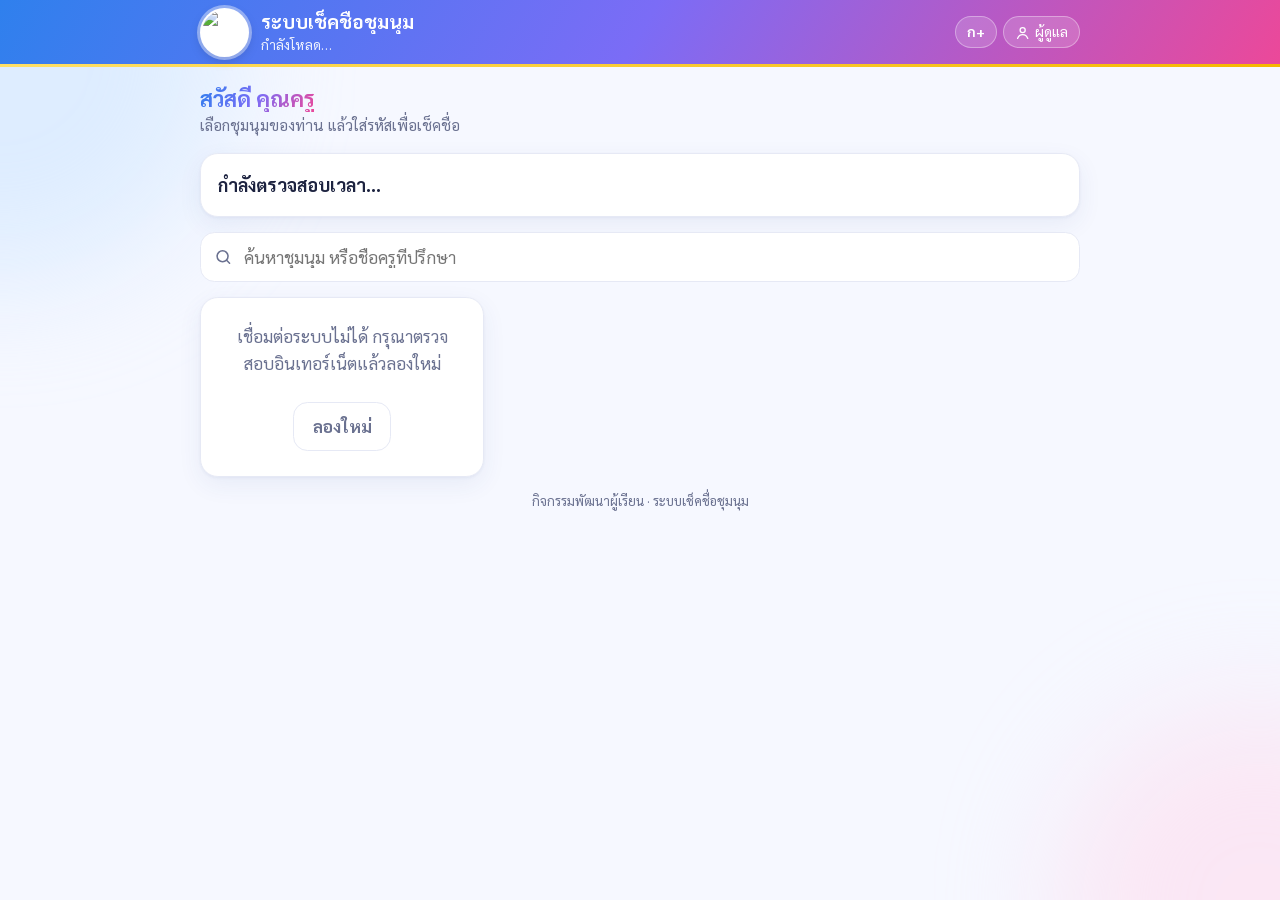
==== commit a843f64c: "Add files via upload" ====
--- a/docs/index.html
+++ b/docs/index.html
@@ -12,7 +12,7 @@
   <link rel="preconnect" href="https://fonts.googleapis.com">
   <link rel="preconnect" href="https://fonts.gstatic.com" crossorigin>
   <link href="https://fonts.googleapis.com/css2?family=Sarabun:wght@400;600;700&display=swap" rel="stylesheet">
-  <link rel="stylesheet" href="assets/style.css">
+  <link rel="stylesheet" href="assets/style.css?v=5">
 </head>
 <body>
   <header class="topbar">
@@ -101,9 +101,9 @@
   <div class="toast" id="toast" role="status" aria-live="polite"></div>
   <canvas id="confetti" hidden></canvas>
 
-  <script src="config.js"></script>
-  <script src="assets/api.js"></script>
-  <script src="assets/mock.js"></script>
-  <script src="assets/app.js"></script>
+  <script src="config.js?v=5"></script>
+  <script src="assets/api.js?v=5"></script>
+  <script src="assets/mock.js?v=5"></script>
+  <script src="assets/app.js?v=5"></script>
 </body>
 </html>
--- a/docs/assets/style.css
+++ b/docs/assets/style.css
@@ -92,7 +92,8 @@
 @media (max-width: 420px) { .top-acts .lbl { display: none; } .top-acts a { padding: 0 .65em; } }
 .demo-bar { background: var(--yellow-soft); color: var(--warn); text-align: center; font-size: .82em; padding: .35em 1em; }
 
-main { padding: 1em 0 8em; }
+/* เว้นที่ด้านล่างเท่าความสูงแถบปุ่มส่ง (--bar-h ตั้งจาก JS) เพื่อไม่ให้ปุ่มบังเนื้อหาท้ายหน้า */
+main.wrap { padding-top: 1em; padding-bottom: calc(var(--bar-h, 0px) + 2.5em); }
 
 /* ---------- การ์ด / ปุ่ม ---------- */
 .card { background: var(--card); border: 1px solid var(--line); border-radius: var(--radius); box-shadow: var(--shadow); padding: 1em; }
@@ -138,7 +139,16 @@
 .hello p { margin: .1em 0 0; color: var(--muted); font-size: .9em; }
 .grad-text { background: var(--grad); -webkit-background-clip: text; background-clip: text; color: transparent; }
 
-.status { display: flex; gap: .85em; align-items: center; }
+.status .st-top { display: flex; gap: .85em; align-items: center; }
+.stat-grid { display: grid; grid-template-columns: 1fr 1fr; gap: .6em; margin-top: .8em; }
+.stat { background: var(--bg); border-radius: .85em; padding: .55em .75em .6em; }
+.stat > small { display: block; color: var(--muted); font-size: .78em; }
+.status .stat b { display: block; font-size: 1.5em; line-height: 1.25; white-space: nowrap; font-variant-numeric: tabular-nums; }
+.status .stat b small { font-size: .52em; font-weight: 600; color: var(--muted); }
+.stat .timebar { margin-top: .35em; }
+.timebar.sent i { background: linear-gradient(90deg, var(--blue), var(--blue-2)); }
+.stat.hurry b { color: var(--pink); animation: blink 1.2s ease-in-out infinite; }
+@keyframes blink { 50% { opacity: .55; } }
 .status .dot { width: .8em; height: .8em; border-radius: 50%; flex: none; background: var(--muted); }
 .status.open { border-color: color-mix(in srgb, var(--blue) 30%, var(--line)); }
 .status.open .dot { background: var(--blue); box-shadow: 0 0 0 .35em var(--blue-soft); animation: pulse 2s infinite; }
@@ -354,6 +364,58 @@
 .kpi:nth-child(3)::after { background: var(--yellow-soft); } .kpi:nth-child(4)::after { background: var(--pink-soft); }
 .kpi b { display: block; font-size: 1.75em; line-height: 1.2; position: relative; z-index: 1; }
 .kpi span { font-size: .82em; color: var(--muted); position: relative; z-index: 1; }
+/* ตารางชุมนุมในหน้าแอดมิน: จอใหญ่เป็นตาราง จอเล็กเปลี่ยนเป็นการ์ดทีละชุมนุม */
+.ctable-wrap { margin: 0 -.4em; }
+.ctable { width: 100%; border-collapse: separate; border-spacing: 0; font-size: .9em; }
+.ctable th { text-align: left; font-size: .82em; color: var(--muted); font-weight: 700; padding: .55em .5em; border-bottom: 2px solid var(--line); white-space: nowrap; position: sticky; top: 0; background: var(--card); }
+.ctable td { padding: .6em .5em; border-bottom: 1px solid var(--line); vertical-align: middle; }
+.ctable tbody tr { transition: background .15s; }
+.ctable tbody tr:hover { background: color-mix(in srgb, var(--blue-soft) 55%, transparent); }
+.ctable tr.is-pending td.name b::after { content: ''; display: inline-block; width: .45em; height: .45em; border-radius: 50%; background: var(--yellow); margin-left: .4em; vertical-align: middle; }
+.ctable .num { text-align: center; font-variant-numeric: tabular-nums; font-weight: 700; width: 3.5em; }
+.ctable th.num { text-align: center; }
+.ctable .c-ok { color: var(--ok); } .ctable .c-warn { color: var(--warn); } .ctable .c-bad { color: var(--bad); }
+.ctable td.no { width: 2.6em; }
+.ctable td.no .mono { width: 2em; height: 2em; font-size: .9em; border-radius: .6em; --accent: var(--blue); --accent-soft: var(--blue-soft); }
+.ctable td.no .mono.c1 { --accent: var(--pink); --accent-soft: var(--pink-soft); }
+.ctable td.no .mono.c2 { --accent: #9a7200; --accent-soft: var(--yellow-soft); }
+.ctable td.name { min-width: 11em; }
+.ctable td.name b { display: block; line-height: 1.3; }
+.ctable td.name small, .ctable td.last small { display: block; color: var(--muted); font-size: .82em; line-height: 1.3; max-width: 16em; overflow: hidden; text-overflow: ellipsis; white-space: nowrap; }
+.ctable .chips { display: flex; gap: .3em; flex-wrap: wrap; }
+.ctable td.pct { min-width: 6.5em; white-space: nowrap; }
+.ctable td.pct span { font-size: .85em; font-weight: 700; margin-left: .35em; }
+.pbar { display: inline-block; vertical-align: middle; width: 3.6em; height: .45em; border-radius: 9px; background: var(--line); overflow: hidden; }
+.pbar i { display: block; height: 100%; background: linear-gradient(90deg, var(--blue), var(--blue-2)); }
+.pbar.low i { background: linear-gradient(90deg, var(--pink), #f9a8d4); }
+.ctable td.last { white-space: nowrap; font-variant-numeric: tabular-nums; }
+.ctable td.acts div { display: flex; gap: .3em; flex-wrap: nowrap; justify-content: flex-end; }
+.ctable td.acts .btn.sm { min-height: 2.1em; padding: 0 .6em; font-size: .85em; }
+body.admin .wrap { max-width: 1240px; }
+.ctable th.acts-h { text-align: right; }
+@media (max-width: 1020px) {
+  .ctable thead { display: none; }
+  .ctable, .ctable tbody { display: block; }
+  .ctable tbody { display: flex; flex-direction: column; gap: .6em; }
+  /* การ์ด: แถวบน = เลข + ชื่อ, ถัดมาเป็นช่องตัวเลขเล็ก ๆ 4 ช่องต่อแถว */
+  .ctable tr { display: grid; grid-template-columns: repeat(4, 1fr); gap: .45em; padding: .75em; border: 1px solid var(--line); border-radius: 1em; background: var(--card); }
+  .ctable tr.is-pending { border-color: color-mix(in srgb, var(--yellow) 55%, var(--line)); }
+  .ctable tbody tr:hover { background: var(--card); }
+  .ctable td { border: 0; padding: 0; }
+  .ctable td.no { grid-column: 1; display: flex; align-items: center; }
+  .ctable td.name { grid-column: 2 / -1; min-width: 0; margin-left: -1.6em; align-self: center; }
+  .ctable td[data-l] { display: flex; flex-direction: column; justify-content: center; width: auto; min-width: 0; padding: .35em .5em; border-radius: .7em; background: var(--bg); text-align: left; }
+  .ctable td[data-l]::before { content: attr(data-l); color: var(--muted); font-weight: 600; font-size: .75em; }
+  .ctable td.stat-c { grid-column: span 3; }
+  .ctable td.last { grid-column: 1 / -1; flex-direction: row; align-items: baseline; gap: .5em; }
+  .ctable td.pct { min-width: 0; }
+  .ctable td.pct .pbar { display: none; }
+  .ctable td.pct span { margin: 0; font-size: 1em; }
+  .ctable td.last small { display: inline; margin-left: .4em; }
+  .ctable td.acts { grid-column: 1 / -1; padding-top: .2em; }
+  .ctable td.acts div { justify-content: stretch; flex-wrap: wrap; }
+  .ctable td.acts .btn { flex: 1 1 auto; }
+}
 .adm-club { display: flex; gap: .75em; align-items: flex-start; padding: .75em 0; border-bottom: 1px solid var(--line); flex-wrap: wrap; }
 .adm-club:last-child { border-bottom: 0; }
 .adm-club .info { flex: 1 1 14em; }
